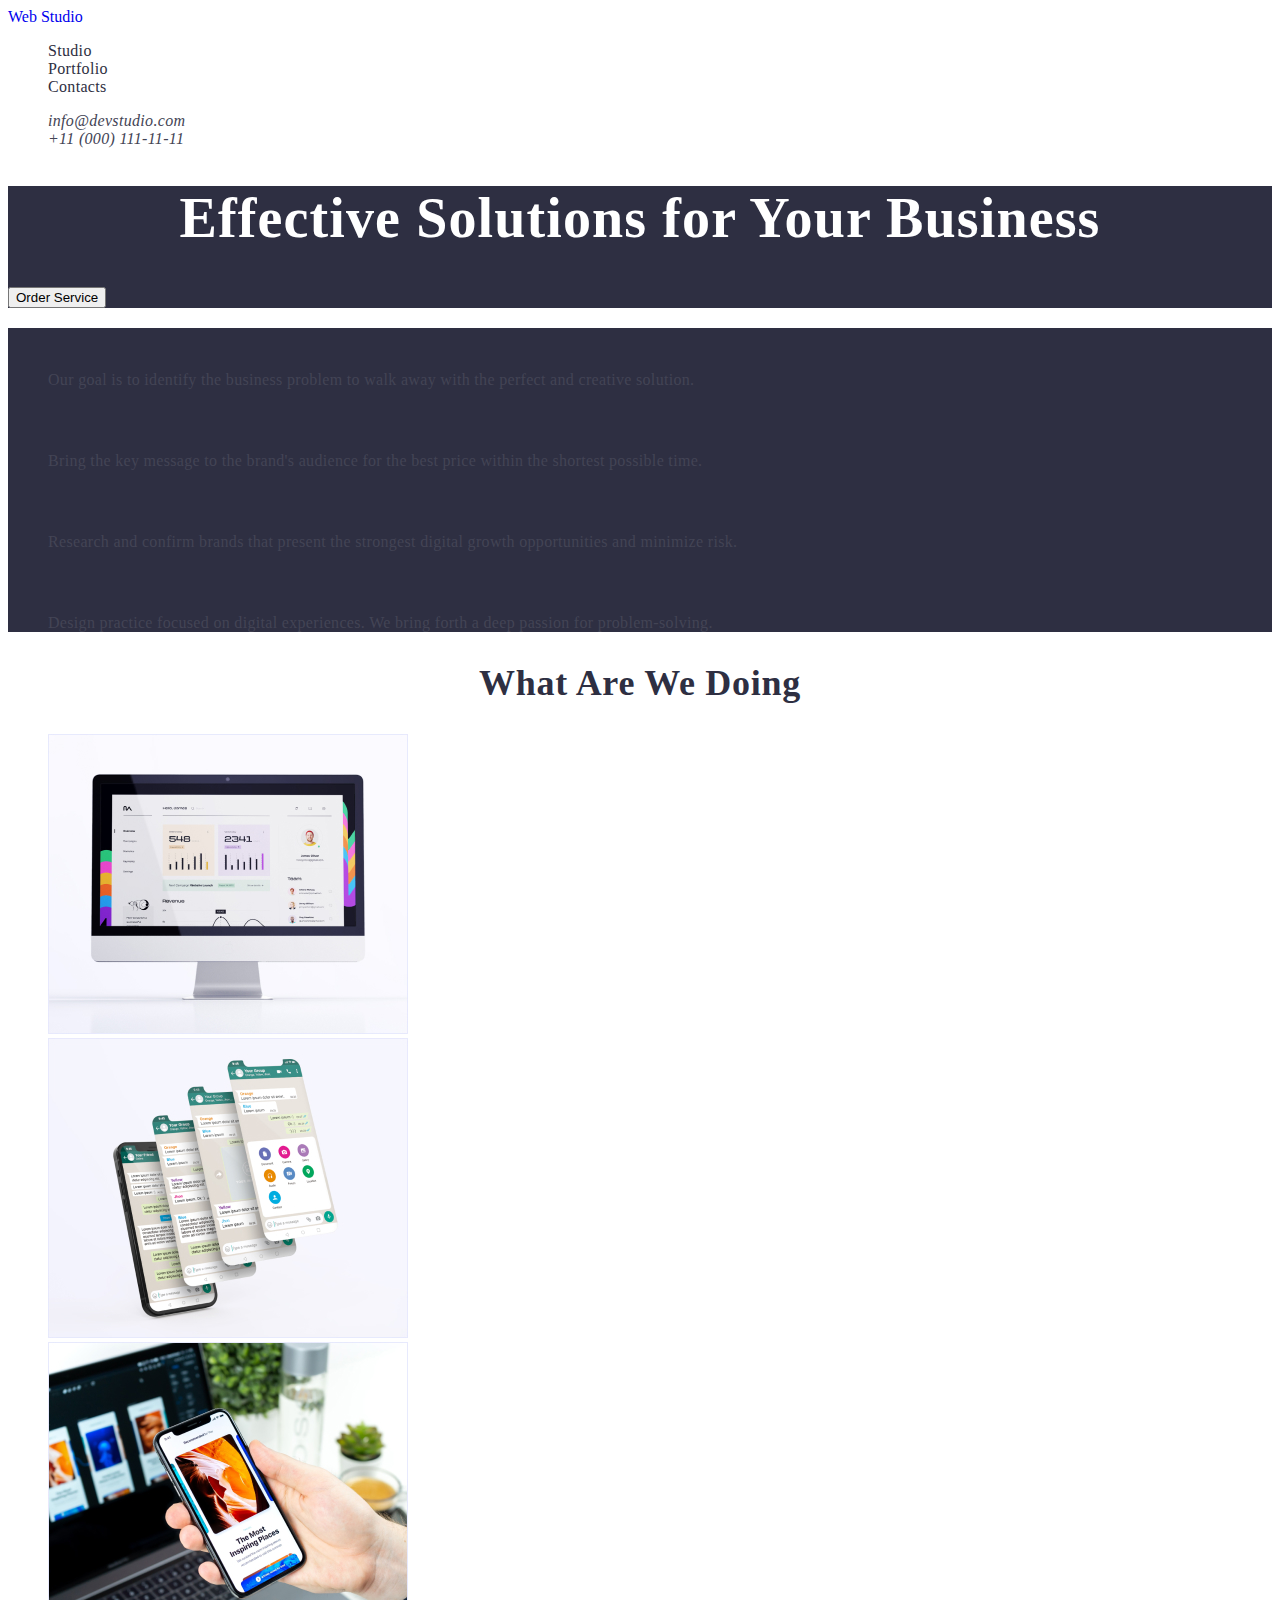
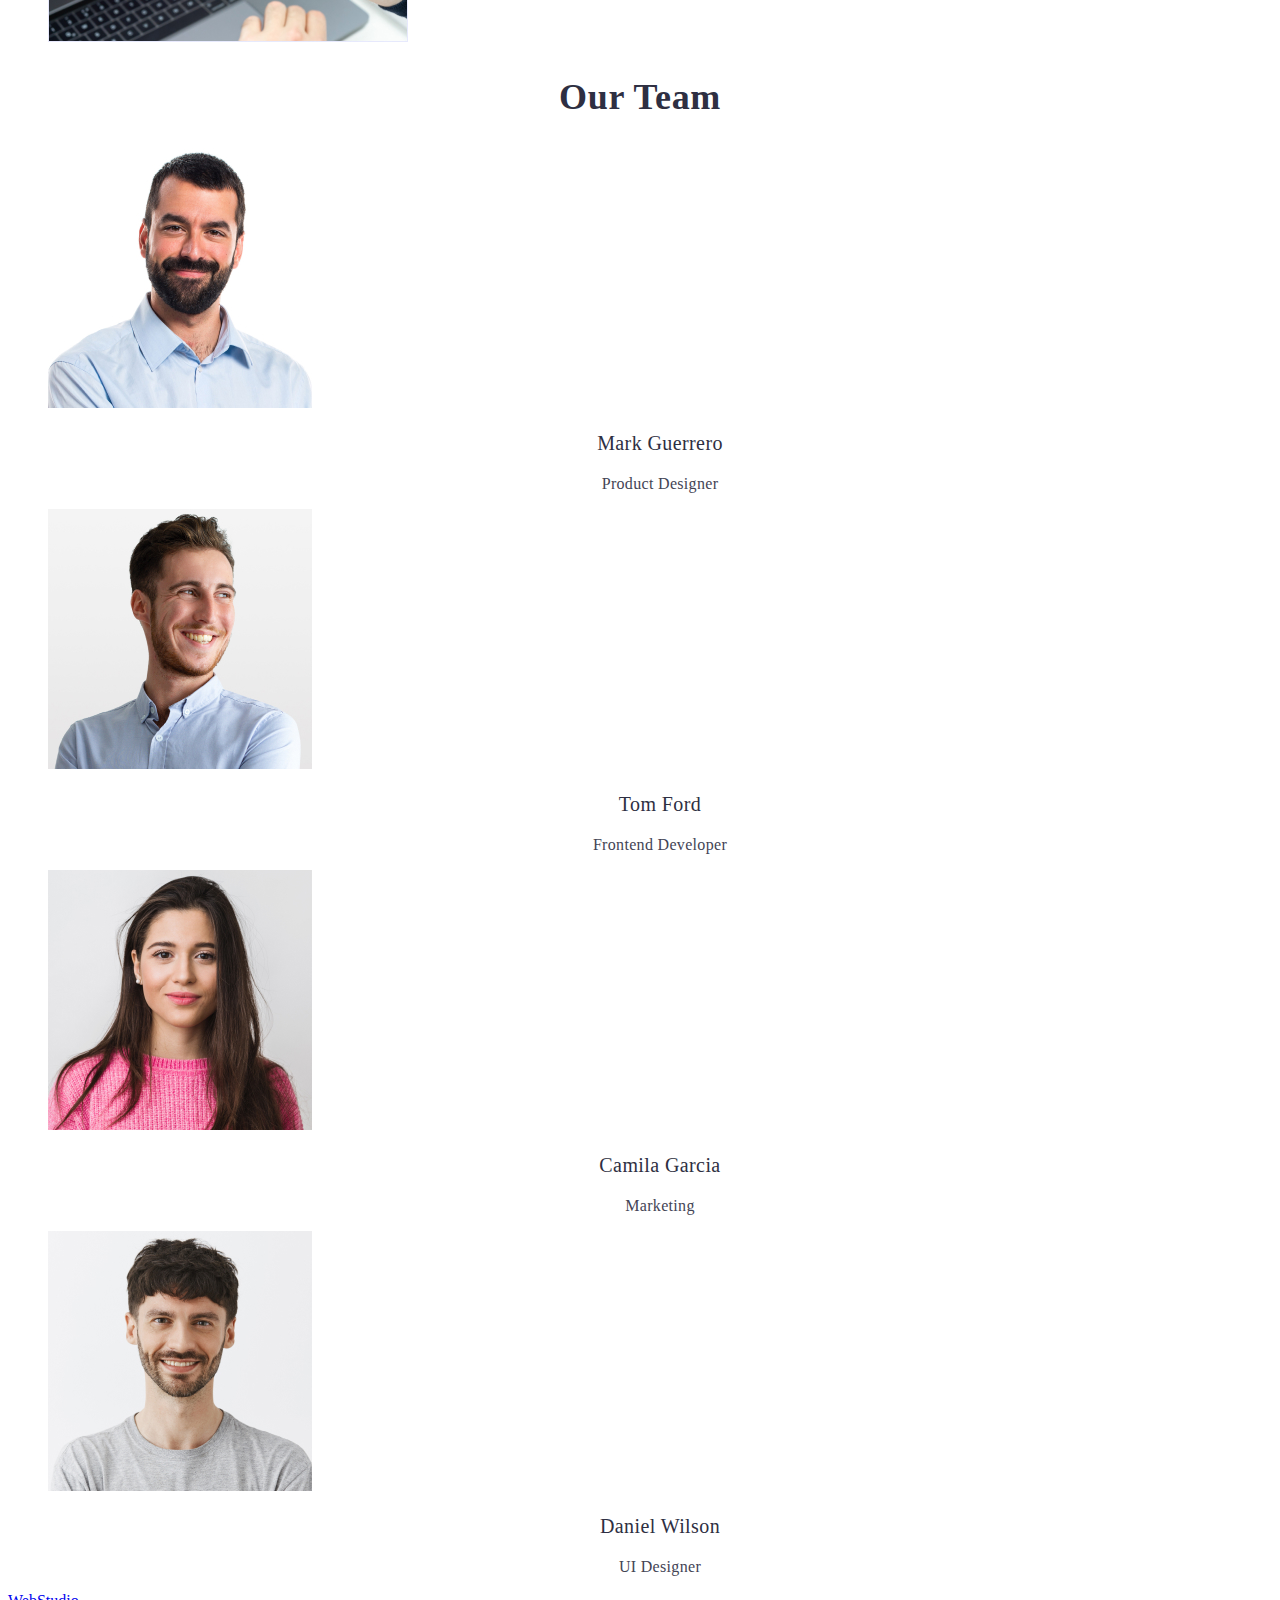
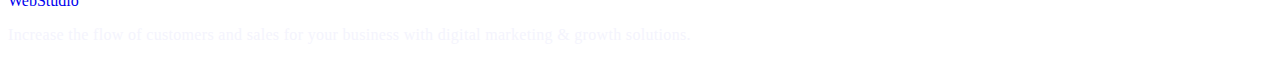
==== index.html @ c9876595 "добавив кнопку" ====
<!DOCTYPE html>
<html lang="en">
<head>
    <meta charset="UTF-8">
    <meta http-equiv="X-UA-Compatible" content="IE=edge">
    <meta name="viewport" content="width=device-width, initial-scale=1.0">
    <title> WebStudio </title>
    <link rel="preconnect" href="https://fonts.googleapis.com">
<link rel="preconnect" href="https://fonts.gstatic.com" crossorigin>
<link href="https://fonts.googleapis.com/css2?family=Roboto+Serif:wght@600&family=Roboto:ital,wght@0,400;0,500;0,700;1,900&display=swap" rel="stylesheet">
    <link rel="stylesheet" href="css/styles.css">
</head>
<body>
    <header>
      <nav class="menu"> 


        <a class="webStudio_logo link" href="./index.html"> Web <span class="webstudio-html-logo link">Studio</span></a>

        <ul class="list  ">
         
          <li class="item"><a class="item-menu link" href="">Studio</a></li>
          <li class="item"><a class="item-menu link" href="">Portfolio</a></li>
          <li class="item"><a class="item-menu link" href=" ">Contacts</a></li>
         </ul>

  </nav>
   <address class="user"><ul class="user-list list">
    <li class="user-item"><a class="user-img link" href="mailto:info@devstudio.com">info@devstudio.com</a></li>
    <li class="user-item"><a class="user-img link" href="tel:+110001111111">+11 (000) 111-11-11</a>
    </li>
   </ul></address>
        
    </header>
    <main>
       <!-- section 1 -->
       <section class="section">

      
            <h1 class="section-effective-for list">Effective Solutions for Your Business</h1>
         <button class="section-effective-order">Order Service</button>
         </section>
       
         <!-- section 2 -->
        <section class="Strategy-section"> 
          <h2 hidden>Strategy</h2>
      

              <ul class="Strategy list">
                <li class="Strategy-list"> 
                   <h3 class="Strategy-page">Strategy</h3>
                  <p class="paragraph-Strategy"> Our goal is to identify the business
                    problem to walk away with the perfect and creative solution. </p> 
                  </li>
                <li class="Strategy-list">
                  <h3 class="Strategy-page">Punctuality</h3>
                  <p class="paragraph-Strategy"> Bring the key message to the brand's audience
                    for the best price within the shortest possible time. </p>
                   </li>
                
                <li class="Strategy-list">
                  <h3 class="Strategy-page">Diligence</h3>
                  <p class="paragraph-Strategy"> Research and confirm brands that present 
                    the strongest digital growth opportunities and minimize risk.  </p>
                    </li>
                <li class="Strategy-list">
                  <h3 class="Strategy-page">Technologies</h3>
                <p class="paragraph-Strategy"> Design practice focused on digital experiences. 
                  We bring forth a deep passion for problem-solving. </p>
                  </li>
              </ul>
          
      </section>
              <!-- section 3 -->
              <section class="section-devices"> 
              
                <h2 class="beginning-devices">What are we doing</h2>
             
            <ul class=" list">

              <li><img  src="./images/pfo1.jpg" alt="devices" width="360" height="300" ></li>
              <li> <img  src="./images/pfo2.jpg"    alt="devices" width="360" height="300"></li>
              <li> <img  src="./images/pfo3.jpg" alt="devices"  width="360" height="300"></li>
          
            </ul>
          </section>
          <!-- section 4 -->
      <section class="section-Team">
    
        <h2 class="Team-photo">Our Team</h2>

        <ul class=" list">
          <li><img  src="./images/tim1.jpg" alt=" time1 "  width="264" height="260">
            <h3 class="name-team">Mark Guerrero</h3>
            <p class="positions">Product Designer</p></li>
      
     
    
          <li><img  src="./images/tim2.jpg" alt=" time2 "   width="264" height="260"> 
            <h3 class="name-team">Tom Ford</h3>
            <p class="positions">Frontend Developer</p>
          </li>
      
      
       
        
    
          <li><img src="./images/tim3.jpg" alt="tim3" width="264" height="260">
            <h3 class="name-team">Camila Garcia </h3>
          <p class="positions">Marketing</p></li>

    
          <li><img src="./images/tim4.jpg" alt="tim4" width="264" height="260">
            <h3 class="name-team">Daniel Wilson</h3>
          <p class="positions">UI Designer</p></li>
         
        </ul>
      </section> 
    </main>
    <footer class="footer">
      <a class=" link" href="./index.html"> WebStudio</a>
       <p class="footer-Increase">Increase the flow of customers and
         sales for your business with digital marketing & growth solutions.</p>

    </footer>
</body>
</html>
---- css/styles.css ----
body{
    font-family: "Roboto" sans-serif
}



.webStudio_logo:hover sans-serif{
    font-weight: 800;
    font-size: 18px;
    line-height: 1,17px;
    display: flex;
    align-items: center;
    letter-spacing: 0.03em;
    text-transform: uppercase;
    color: #4D5AE5;}
   



.webstudio-html-logo sans-serif{
    font-weight: 800;
font-size: 18px;
line-height: 1,17px;
display: flex;
align-items: center;
letter-spacing: 0.03em;
text-transform: uppercase;
color: #2E2F42;
}



.item-menu {
font-weight: 500;
 
    font-size: 16px;
    line-height: 1,5px;
    letter-spacing: 0.02em;
    
    color: #2E2F42;}
 
.list{
    list-style: none;
}

.link{
   text-decoration: none; 
}
.section{
background-color: #2E2F42
;
}

.user-img{
    font-weight: 400;
    font-size: 16px;
    line-height: 1,5px;
    
    letter-spacing: 0.02em;
    color: #434455;
}

.section-effective-for{
    font-weight: 700;
    font-size: 56px;
    line-height: 1,07px;

    text-align: center;
    letter-spacing: 0.02em;
    color:  #FFFFFF;;}


.section-effective-order sans-serif{
    font-weight: 500;
font-size: 16px;
line-height: 1,5px;
display: flex;
align-items: center;
letter-spacing: 0.04em;
color: #ffffff;
}



.Strategy-page{ 
    font-weight: 500;
font-size: 20px;
line-height: 1,2px;
letter-spacing: 0.02em;
color: #2E2F42;

}


.Strategy-section{
    background-color:#2e2f42

}



.paragraph-Strategy{
    t-weight: 400;
font-size: 16px;
line-height: 1,5px;
letter-spacing: 0.02em;
color: #434455;
}


.beginning-devices{
    font-weight: 700;
font-size: 36px;
line-height: 1,11px;
text-align: center;
letter-spacing: 0.02em;
text-transform: capitalize;
color: #2E2F42;
}

.Team-photo{
    font-weight: 700;
font-size: 36px;
line-height: 1,11px;

text-align: center;
letter-spacing: 0.02em;
text-transform: capitalize;
color: #2E2F42;
} 


.name-team{
font-weight: 500;
font-size: 20px;
line-height: 1,2px;
text-align: center;
letter-spacing: 0.02em;
color: #2E2F42;
}

.positions{
    font-weight: 400;
font-size: 16px;
line-height: 1,5px;
text-align: center;
letter-spacing: 0.02em;
color: #434455;
}

.footer-Increase{
    font-weight: 400;
font-size: 16px;
line-height: 1,5px;
letter-spacing: 0.02em;
color: #F4F4FD;
}
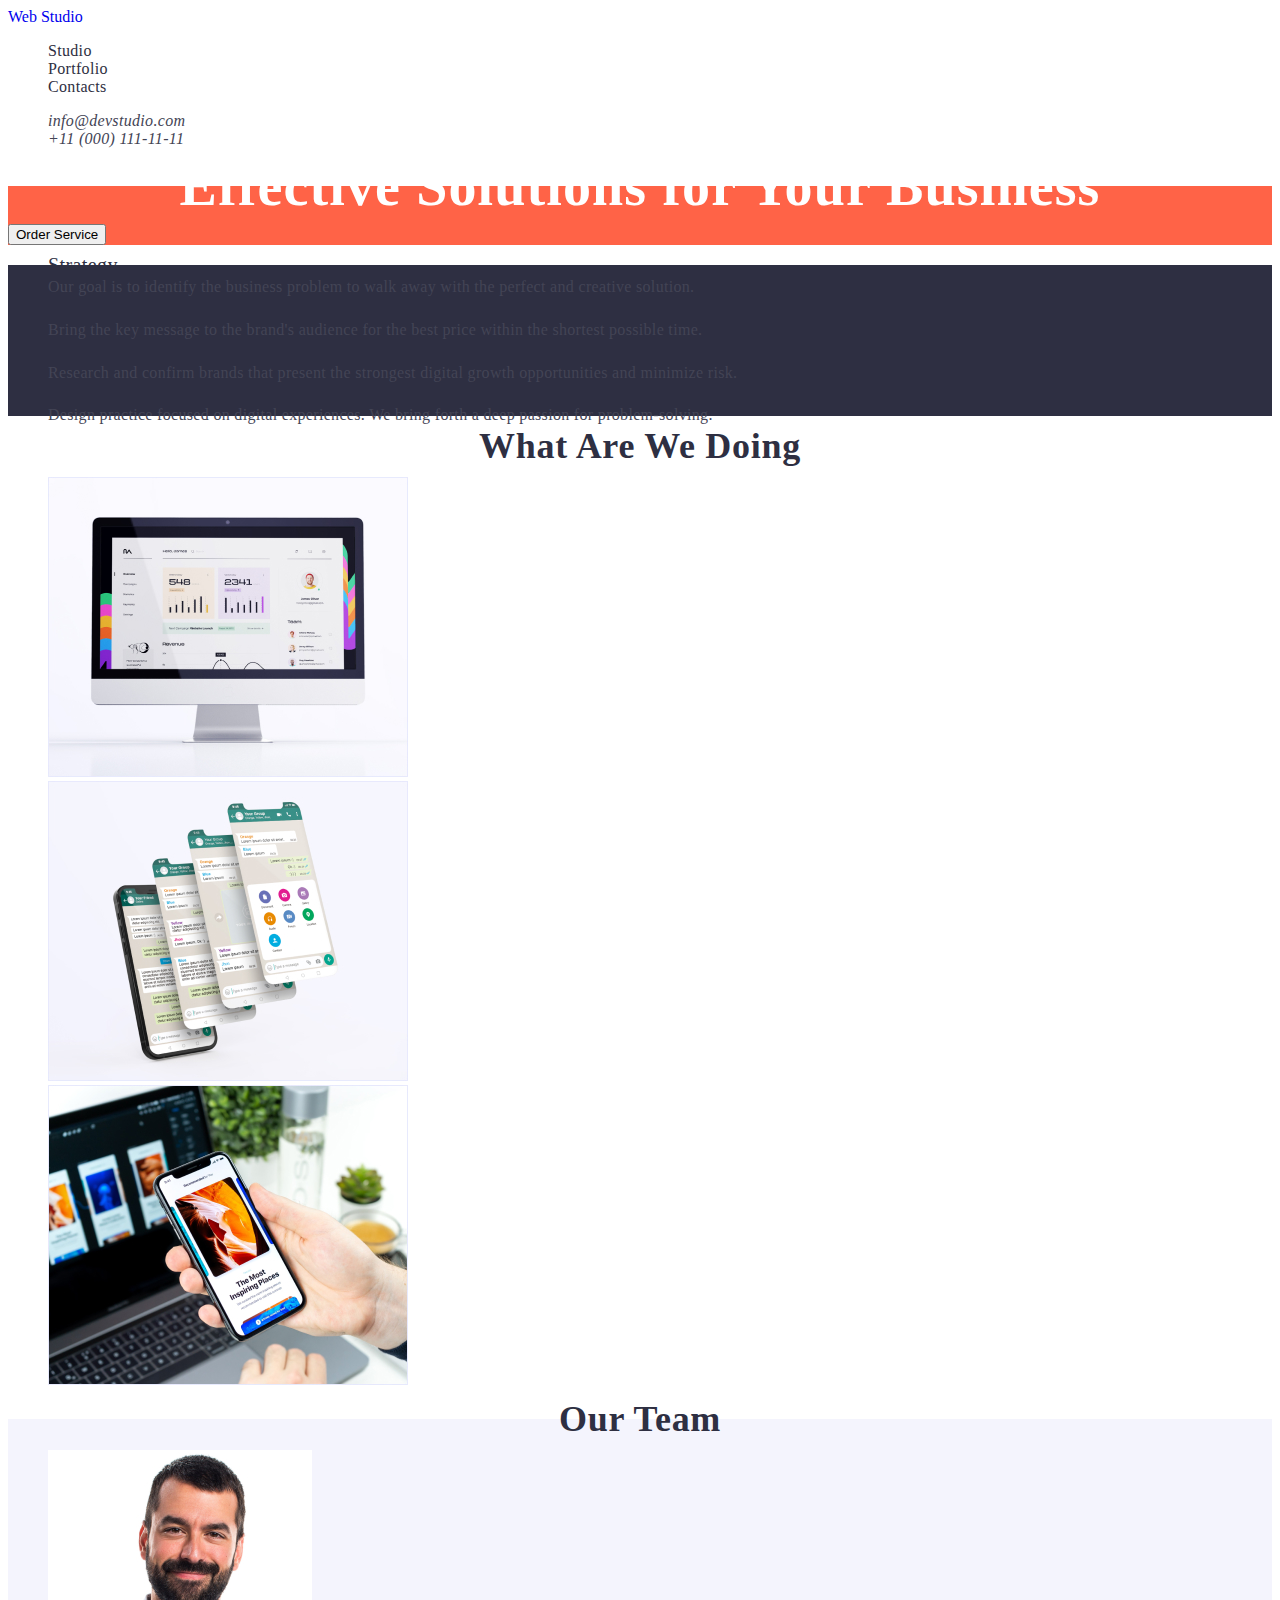
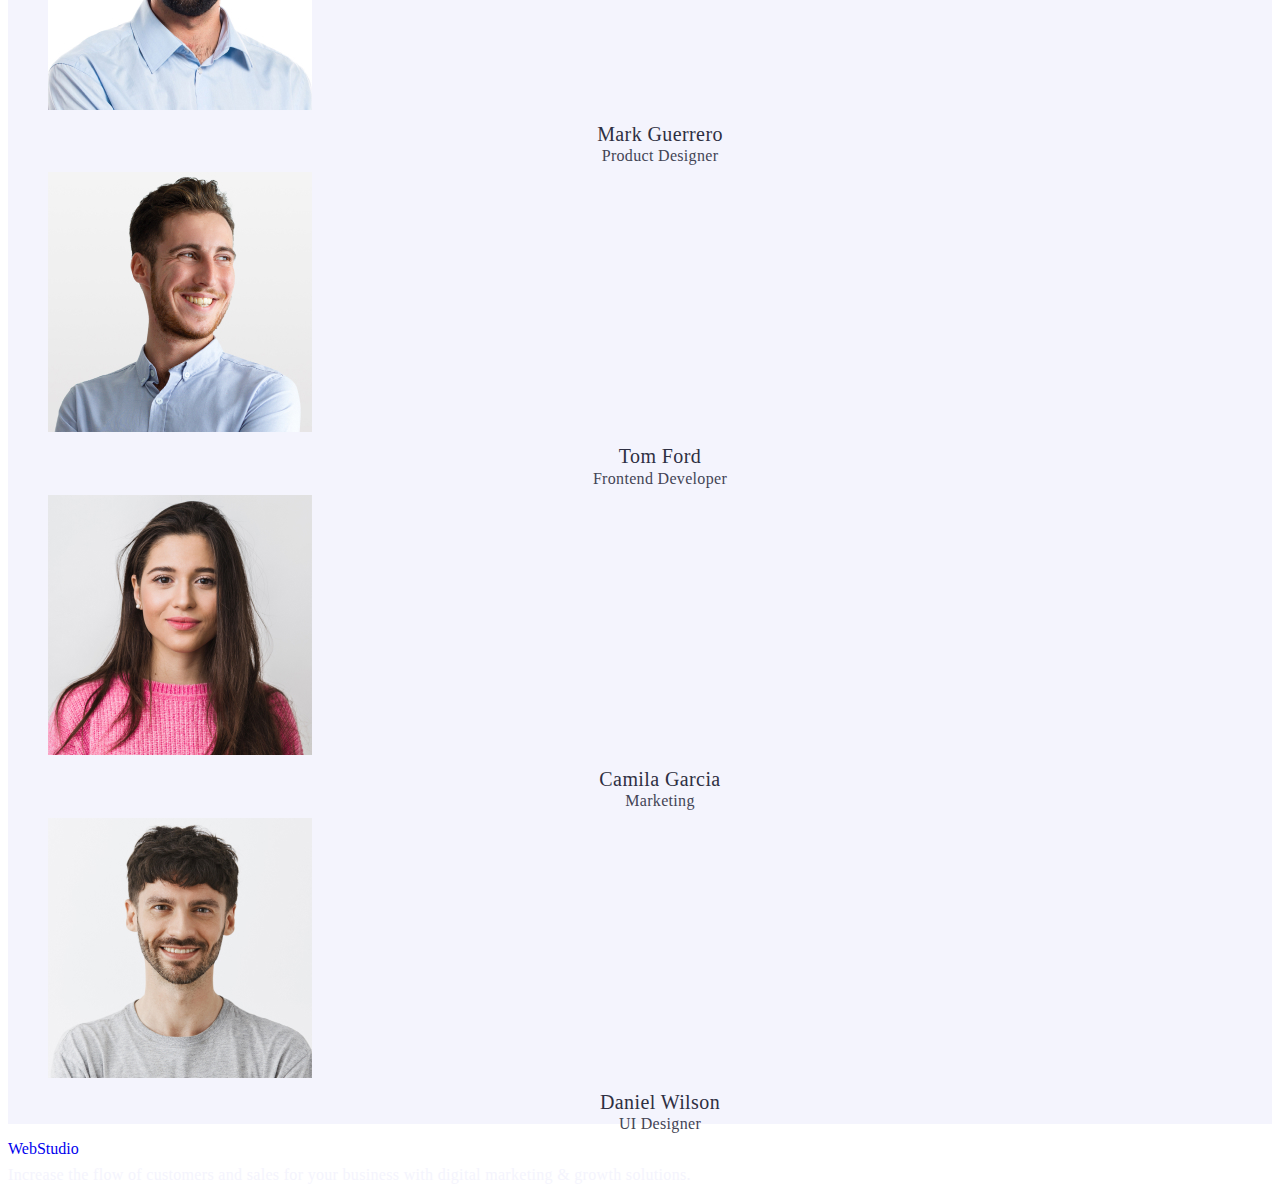
==== commit 2c52c85c: "css+розмітка" ====
--- a/index.html
+++ b/index.html
@@ -85,7 +85,7 @@
             </ul>
           </section>
           <!-- section 4 -->
-      <section class="section-Team">
+      <section class="section-team-our">
     
         <h2 class="Team-photo">Our Team</h2>
 
--- a/css/styles.css
+++ b/css/styles.css
@@ -8,7 +8,7 @@
 .webStudio_logo:hover sans-serif{
     font-weight: 800;
     font-size: 18px;
-    line-height: 1,17px;
+    line-height: 1.17px;
     display: flex;
     align-items: center;
     letter-spacing: 0.03em;
@@ -21,7 +21,7 @@
 .webstudio-html-logo sans-serif{
     font-weight: 800;
 font-size: 18px;
-line-height: 1,17px;
+line-height: 1.17px;
 display: flex;
 align-items: center;
 letter-spacing: 0.03em;
@@ -48,14 +48,14 @@
    text-decoration: none; 
 }
 .section{
-background-color: #2E2F42
+background-color: tomato
 ;
 }
 
 .user-img{
     font-weight: 400;
     font-size: 16px;
-    line-height: 1,5px;
+    line-height: 1.5px;
     
     letter-spacing: 0.02em;
     color: #434455;
@@ -64,7 +64,7 @@
 .section-effective-for{
     font-weight: 700;
     font-size: 56px;
-    line-height: 1,07px;
+    line-height:1.07px;
 
     text-align: center;
     letter-spacing: 0.02em;
@@ -74,7 +74,7 @@
 .section-effective-order sans-serif{
     font-weight: 500;
 font-size: 16px;
-line-height: 1,5px;
+line-height: 1.5px;
 display: flex;
 align-items: center;
 letter-spacing: 0.04em;
@@ -86,7 +86,7 @@
 .Strategy-page{ 
     font-weight: 500;
 font-size: 20px;
-line-height: 1,2px;
+line-height: 1.2px;
 letter-spacing: 0.02em;
 color: #2E2F42;
 
@@ -103,7 +103,7 @@
 .paragraph-Strategy{
     t-weight: 400;
 font-size: 16px;
-line-height: 1,5px;
+line-height: 1.5px;
 letter-spacing: 0.02em;
 color: #434455;
 }
@@ -112,7 +112,7 @@
 .beginning-devices{
     font-weight: 700;
 font-size: 36px;
-line-height: 1,11px;
+line-height: 1.11px;
 text-align: center;
 letter-spacing: 0.02em;
 text-transform: capitalize;
@@ -122,7 +122,7 @@
 .Team-photo{
     font-weight: 700;
 font-size: 36px;
-line-height: 1,11px;
+line-height: 1.11px;
 
 text-align: center;
 letter-spacing: 0.02em;
@@ -131,10 +131,16 @@
 } 
 
 
+
+.section-team-our{
+    background-color: #F4F4FD
+
+}
+
 .name-team{
 font-weight: 500;
 font-size: 20px;
-line-height: 1,2px;
+line-height: 1.2px;
 text-align: center;
 letter-spacing: 0.02em;
 color: #2E2F42;
@@ -143,7 +149,7 @@
 .positions{
     font-weight: 400;
 font-size: 16px;
-line-height: 1,5px;
+line-height: 1.5px;
 text-align: center;
 letter-spacing: 0.02em;
 color: #434455;
@@ -152,7 +158,7 @@
 .footer-Increase{
     font-weight: 400;
 font-size: 16px;
-line-height: 1,5px;
+line-height: 1.5px;
 letter-spacing: 0.02em;
 color: #F4F4FD;
 }
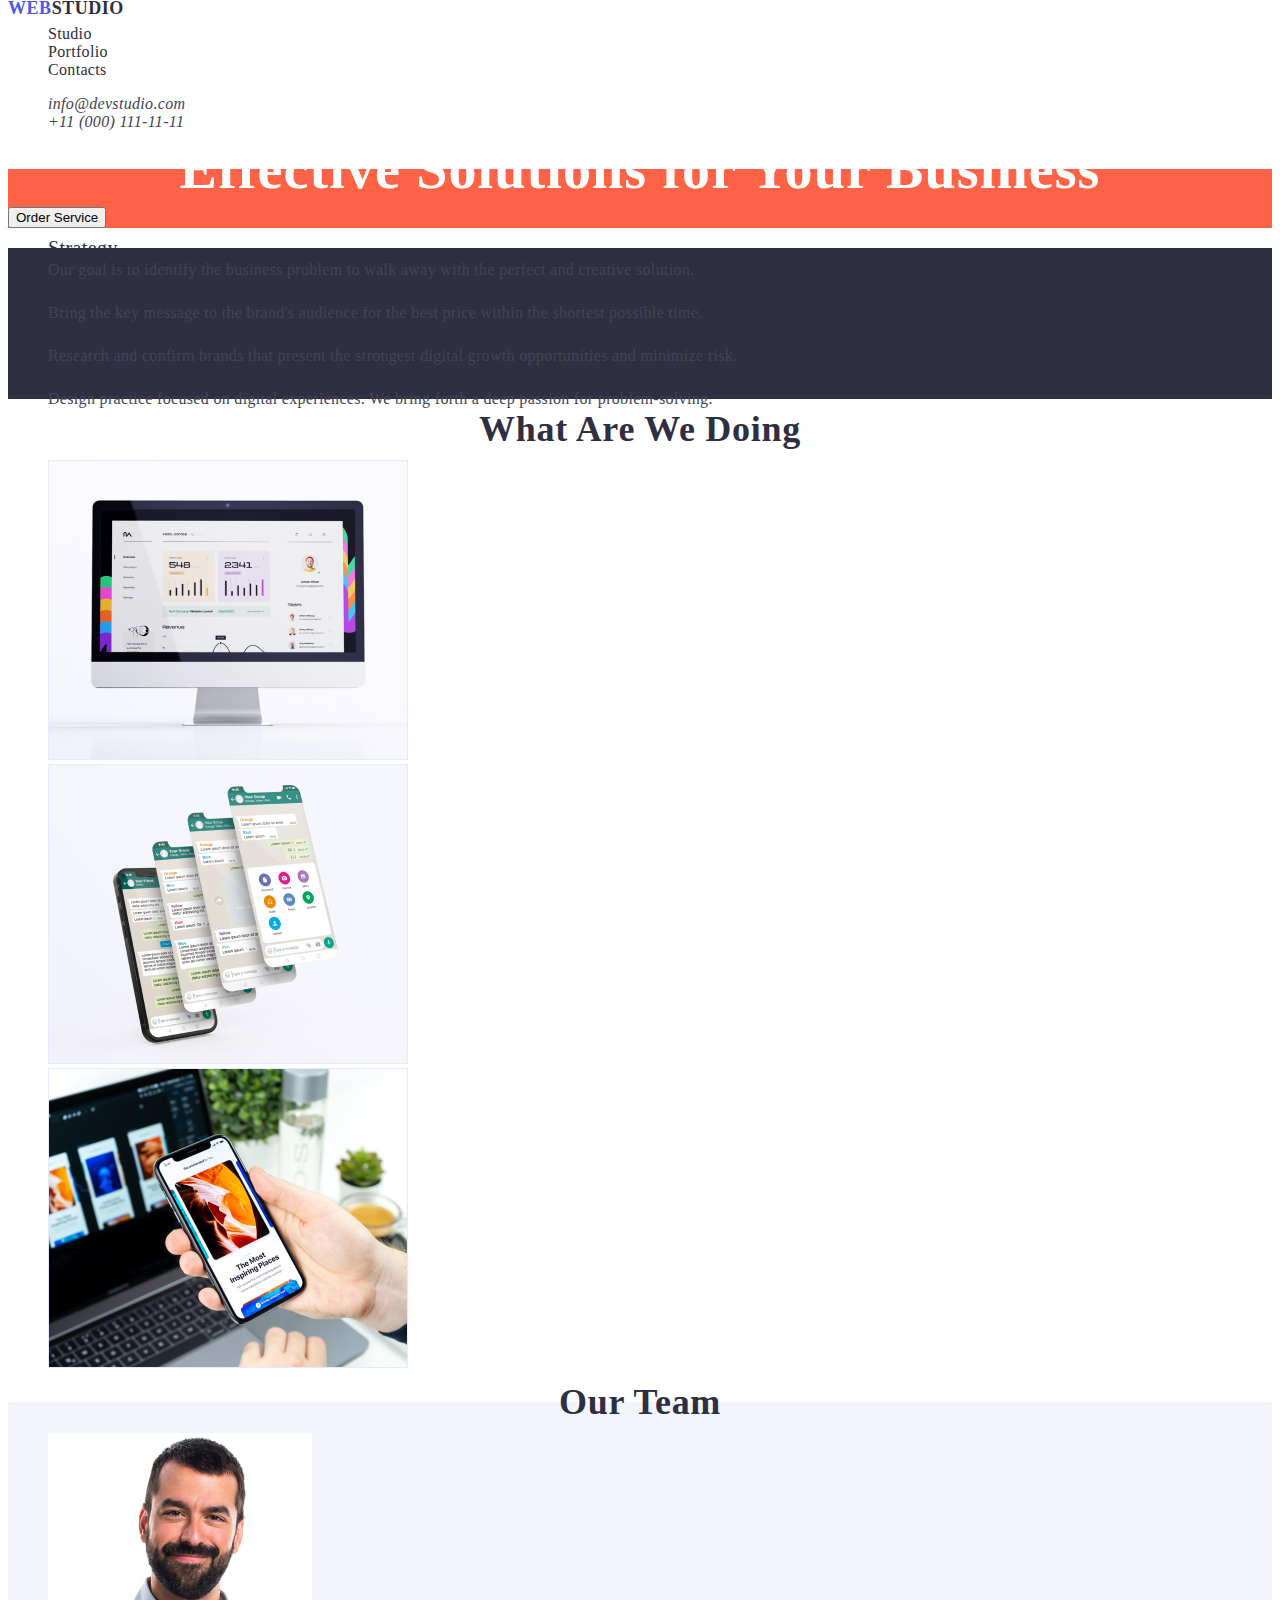
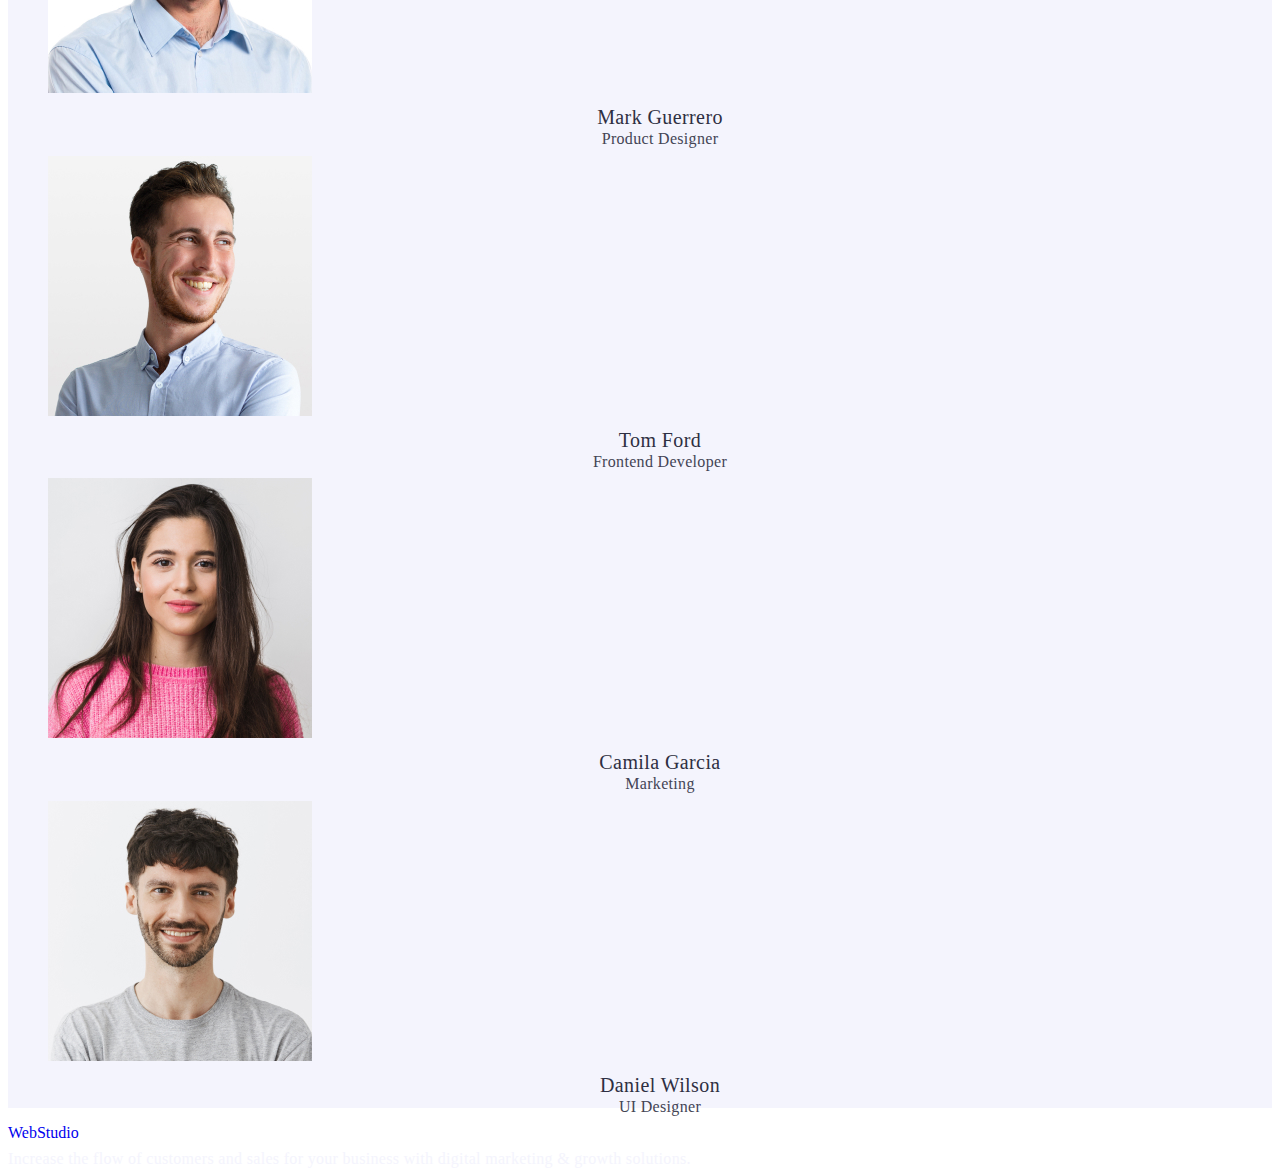
==== commit fffc7ef0: "зьіна логотипу" ====
--- a/index.html
+++ b/index.html
@@ -12,10 +12,10 @@
 </head>
 <body>
     <header>
-      <nav class="menu"> 
+      <nav class="menu-navigation-web"> 
 
 
-        <a class="webStudio_logo link" href="./index.html"> Web <span class="webstudio-html-logo link">Studio</span></a>
+        <a class="webStudio_logo link" href="./index.html"> Web<span class="webstudio-html-logo link">Studio</span></a>
 
         <ul class="list  ">
          
--- a/css/styles.css
+++ b/css/styles.css
@@ -5,7 +5,7 @@
 
 
 
-.webStudio_logo:hover sans-serif{
+.webStudio_logo{
     font-weight: 800;
     font-size: 18px;
     line-height: 1.17px;
@@ -18,7 +18,7 @@
 
 
 
-.webstudio-html-logo sans-serif{
+.webstudio-html-logo{
     font-weight: 800;
 font-size: 18px;
 line-height: 1.17px;
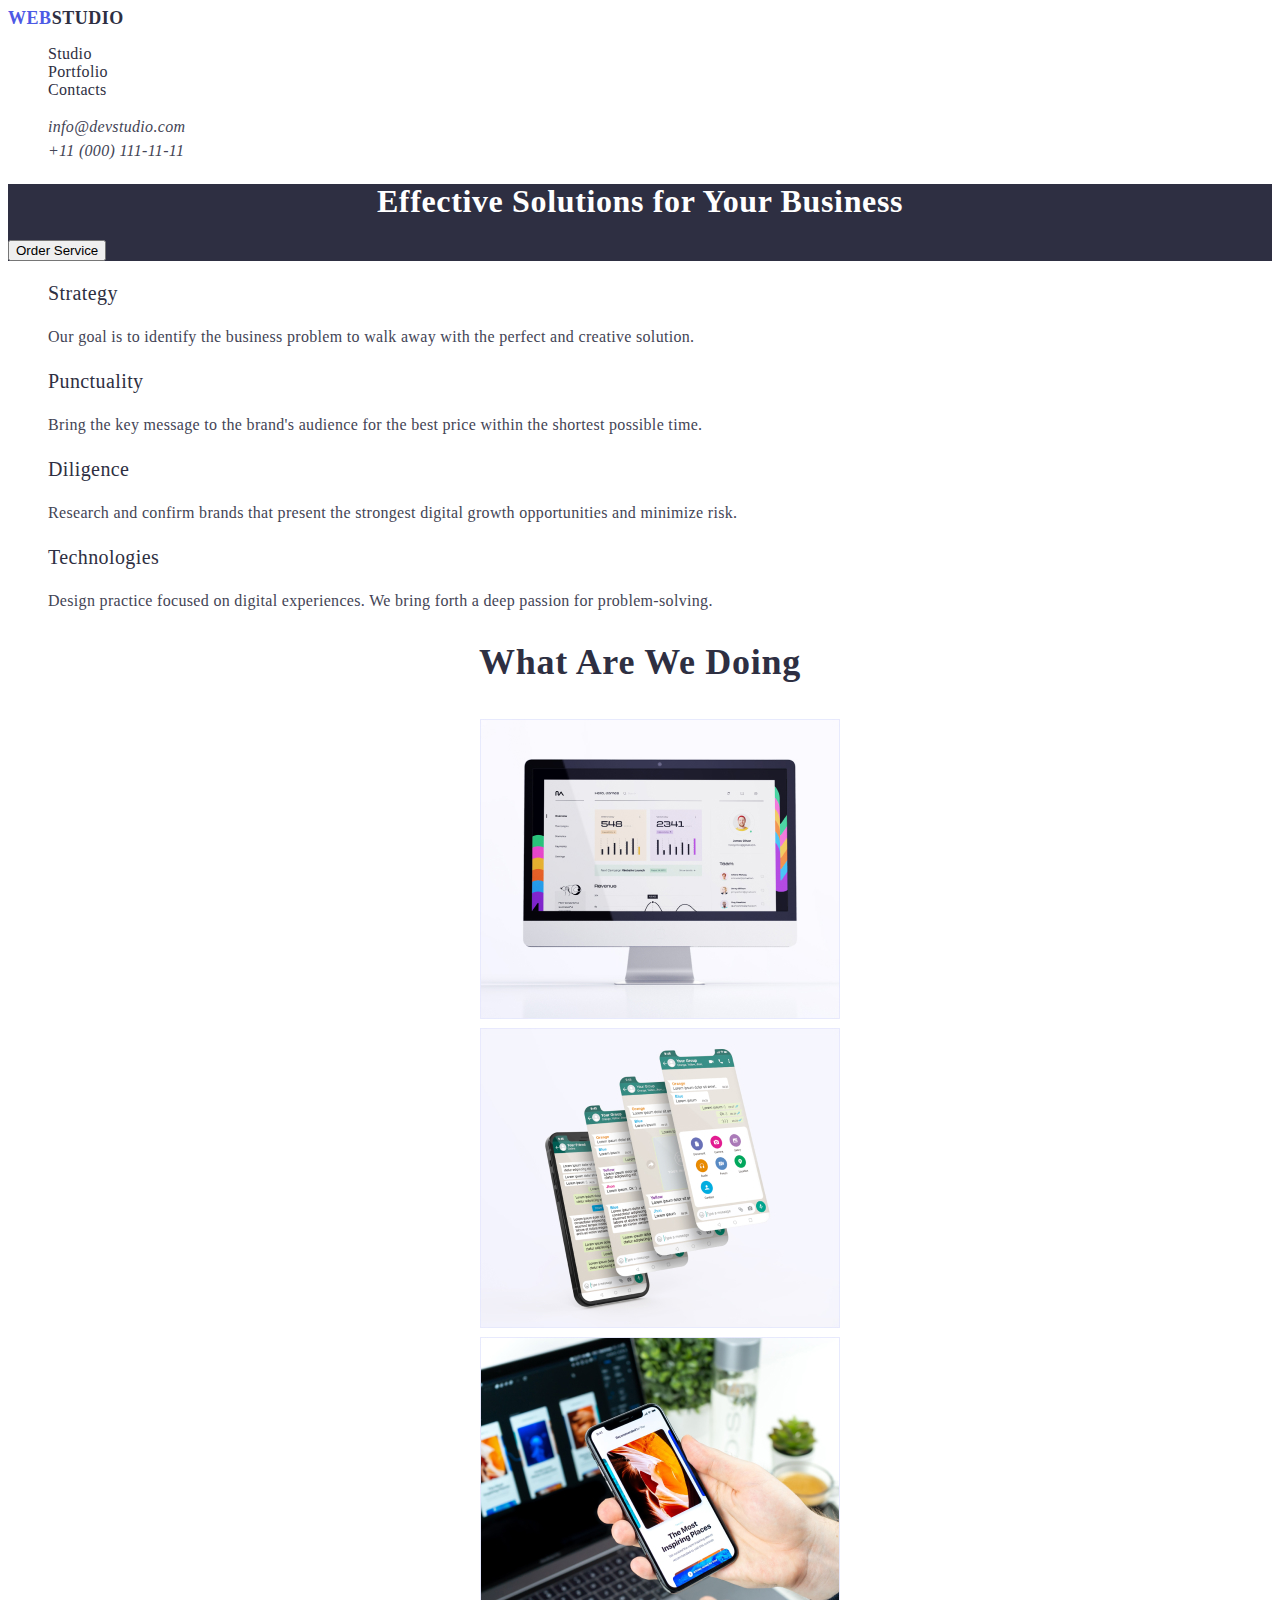
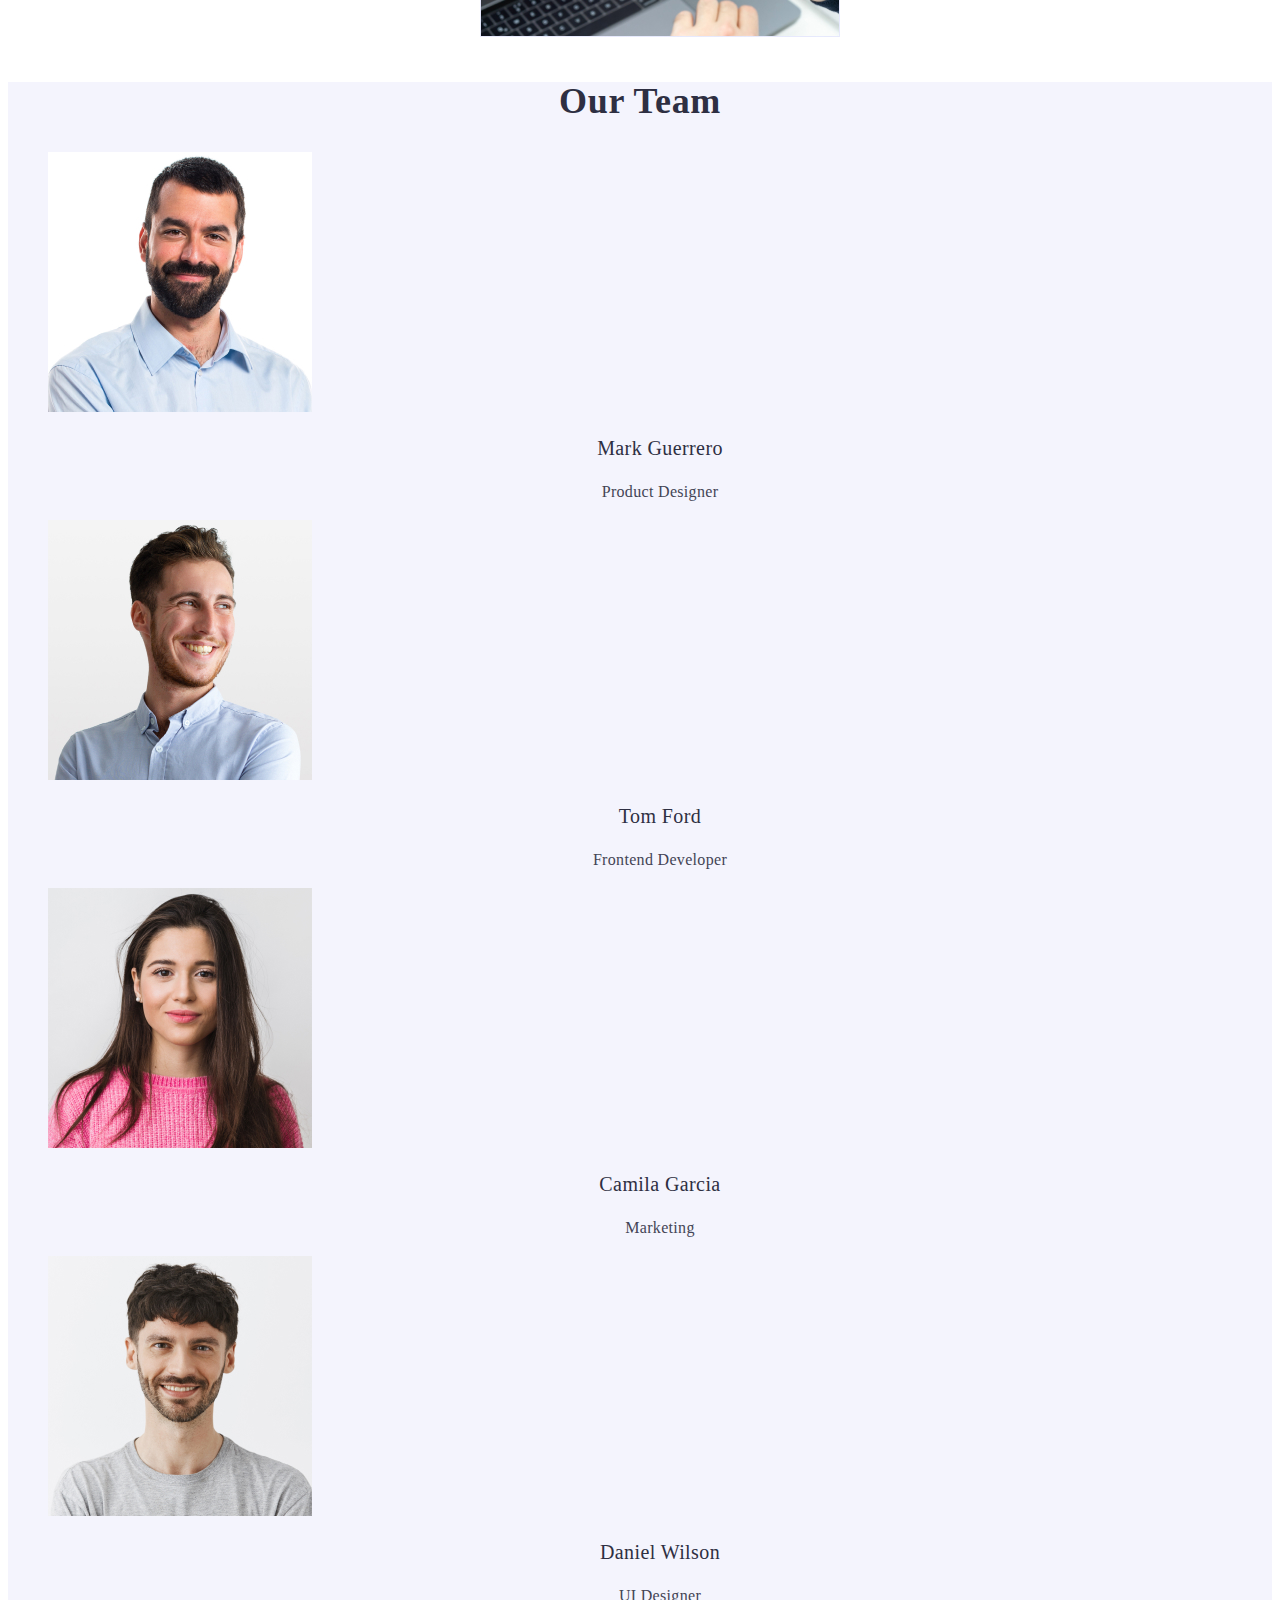
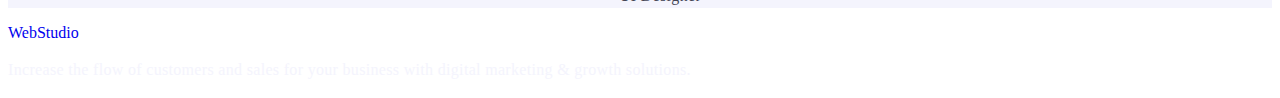
==== commit 3e842392: "зміни" ====
--- a/index.html
+++ b/index.html
@@ -20,7 +20,7 @@
         <ul class="list  ">
          
           <li class="item"><a class="item-menu link" href="">Studio</a></li>
-          <li class="item"><a class="item-menu link" href="">Portfolio</a></li>
+          <li class="item"><a class="item-menu link" href="portfolio.html/index.html">Portfolio</a></li>
           <li class="item"><a class="item-menu link" href=" ">Contacts</a></li>
          </ul>
 
@@ -42,7 +42,7 @@
          </section>
        
          <!-- section 2 -->
-        <section class="Strategy-section"> 
+        <section class="strategy-section"> 
           <h2 hidden>Strategy</h2>
       
 
@@ -72,7 +72,7 @@
           
       </section>
               <!-- section 3 -->
-              <section class="section-devices"> 
+              <section class="section-devices-tims"> 
               
                 <h2 class="beginning-devices">What are we doing</h2>
              
@@ -87,7 +87,7 @@
           <!-- section 4 -->
       <section class="section-team-our">
     
-        <h2 class="Team-photo">Our Team</h2>
+        <h2 class="section-devices-tims">Our Team</h2>
 
         <ul class=" list">
           <li><img  src="./images/tim1.jpg" alt=" time1 "  width="264" height="260">
--- a/css/styles.css
+++ b/css/styles.css
@@ -8,7 +8,7 @@
 .webStudio_logo{
     font-weight: 800;
     font-size: 18px;
-    line-height: 1.17px;
+    line-height: 1.17;
     display: flex;
     align-items: center;
     letter-spacing: 0.03em;
@@ -21,7 +21,7 @@
 .webstudio-html-logo{
     font-weight: 800;
 font-size: 18px;
-line-height: 1.17px;
+line-height: 1.17;
 display: flex;
 align-items: center;
 letter-spacing: 0.03em;
@@ -35,7 +35,7 @@
 font-weight: 500;
  
     font-size: 16px;
-    line-height: 1,5px;
+    line-height: 1,5;
     letter-spacing: 0.02em;
     
     color: #2E2F42;}
@@ -48,14 +48,14 @@
    text-decoration: none; 
 }
 .section{
-background-color: tomato
+background-color: #2e2f42
 ;
 }
 
 .user-img{
     font-weight: 400;
     font-size: 16px;
-    line-height: 1.5px;
+    line-height: 1.5;
     
     letter-spacing: 0.02em;
     color: #434455;
@@ -63,8 +63,8 @@
 
 .section-effective-for{
     font-weight: 700;
-    font-size: 56px;
-    line-height:1.07px;
+    font-size: 1.07;
+    line-height:1.07;
 
     text-align: center;
     letter-spacing: 0.02em;
@@ -74,7 +74,7 @@
 .section-effective-order sans-serif{
     font-weight: 500;
 font-size: 16px;
-line-height: 1.5px;
+line-height: 1.5;
 display: flex;
 align-items: center;
 letter-spacing: 0.04em;
@@ -86,7 +86,7 @@
 .Strategy-page{ 
     font-weight: 500;
 font-size: 20px;
-line-height: 1.2px;
+line-height: 1.2;
 letter-spacing: 0.02em;
 color: #2E2F42;
 
@@ -99,11 +99,21 @@
 }
 
 
+.section-devices-tims{
+    font-weight: 700;
+font-size: 36px;
+line-height: 1.11;
+text-align: center;
+letter-spacing: 0.02em;
+text-transform: capitalize;
+color: #2E2F42;
+}
+
 
 .paragraph-Strategy{
     t-weight: 400;
 font-size: 16px;
-line-height: 1.5px;
+line-height: 1.5;
 letter-spacing: 0.02em;
 color: #434455;
 }
@@ -112,7 +122,7 @@
 .beginning-devices{
     font-weight: 700;
 font-size: 36px;
-line-height: 1.11px;
+line-height: 1.11;
 text-align: center;
 letter-spacing: 0.02em;
 text-transform: capitalize;
@@ -122,13 +132,17 @@
 .Team-photo{
     font-weight: 700;
 font-size: 36px;
-line-height: 1.11px;
+line-height: 1.11;
 
 text-align: center;
 letter-spacing: 0.02em;
 text-transform: capitalize;
 color: #2E2F42;
 } 
+
+
+
+
 
 
 
@@ -140,7 +154,7 @@
 .name-team{
 font-weight: 500;
 font-size: 20px;
-line-height: 1.2px;
+line-height: 1.2;
 text-align: center;
 letter-spacing: 0.02em;
 color: #2E2F42;
@@ -149,7 +163,7 @@
 .positions{
     font-weight: 400;
 font-size: 16px;
-line-height: 1.5px;
+line-height: 1.5;
 text-align: center;
 letter-spacing: 0.02em;
 color: #434455;
@@ -158,7 +172,7 @@
 .footer-Increase{
     font-weight: 400;
 font-size: 16px;
-line-height: 1.5px;
+line-height: 1.5;
 letter-spacing: 0.02em;
 color: #F4F4FD;
 }
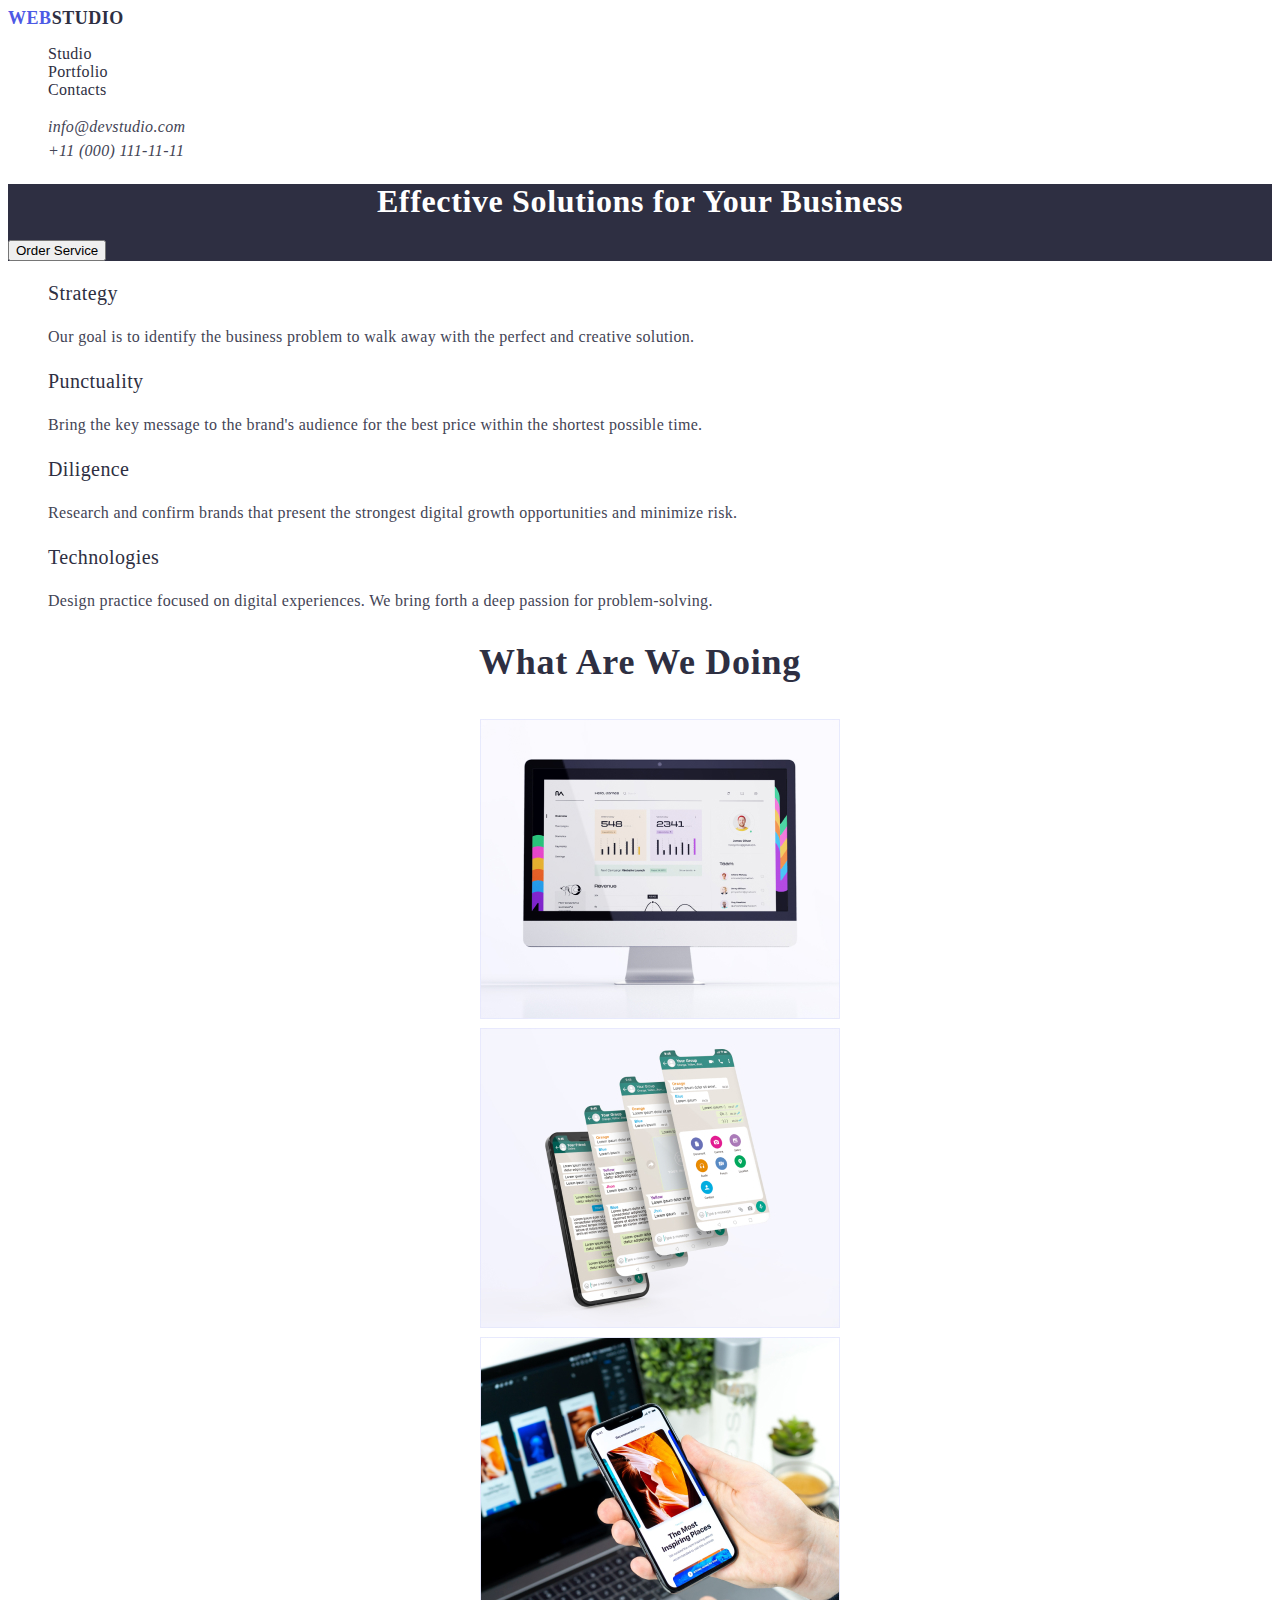
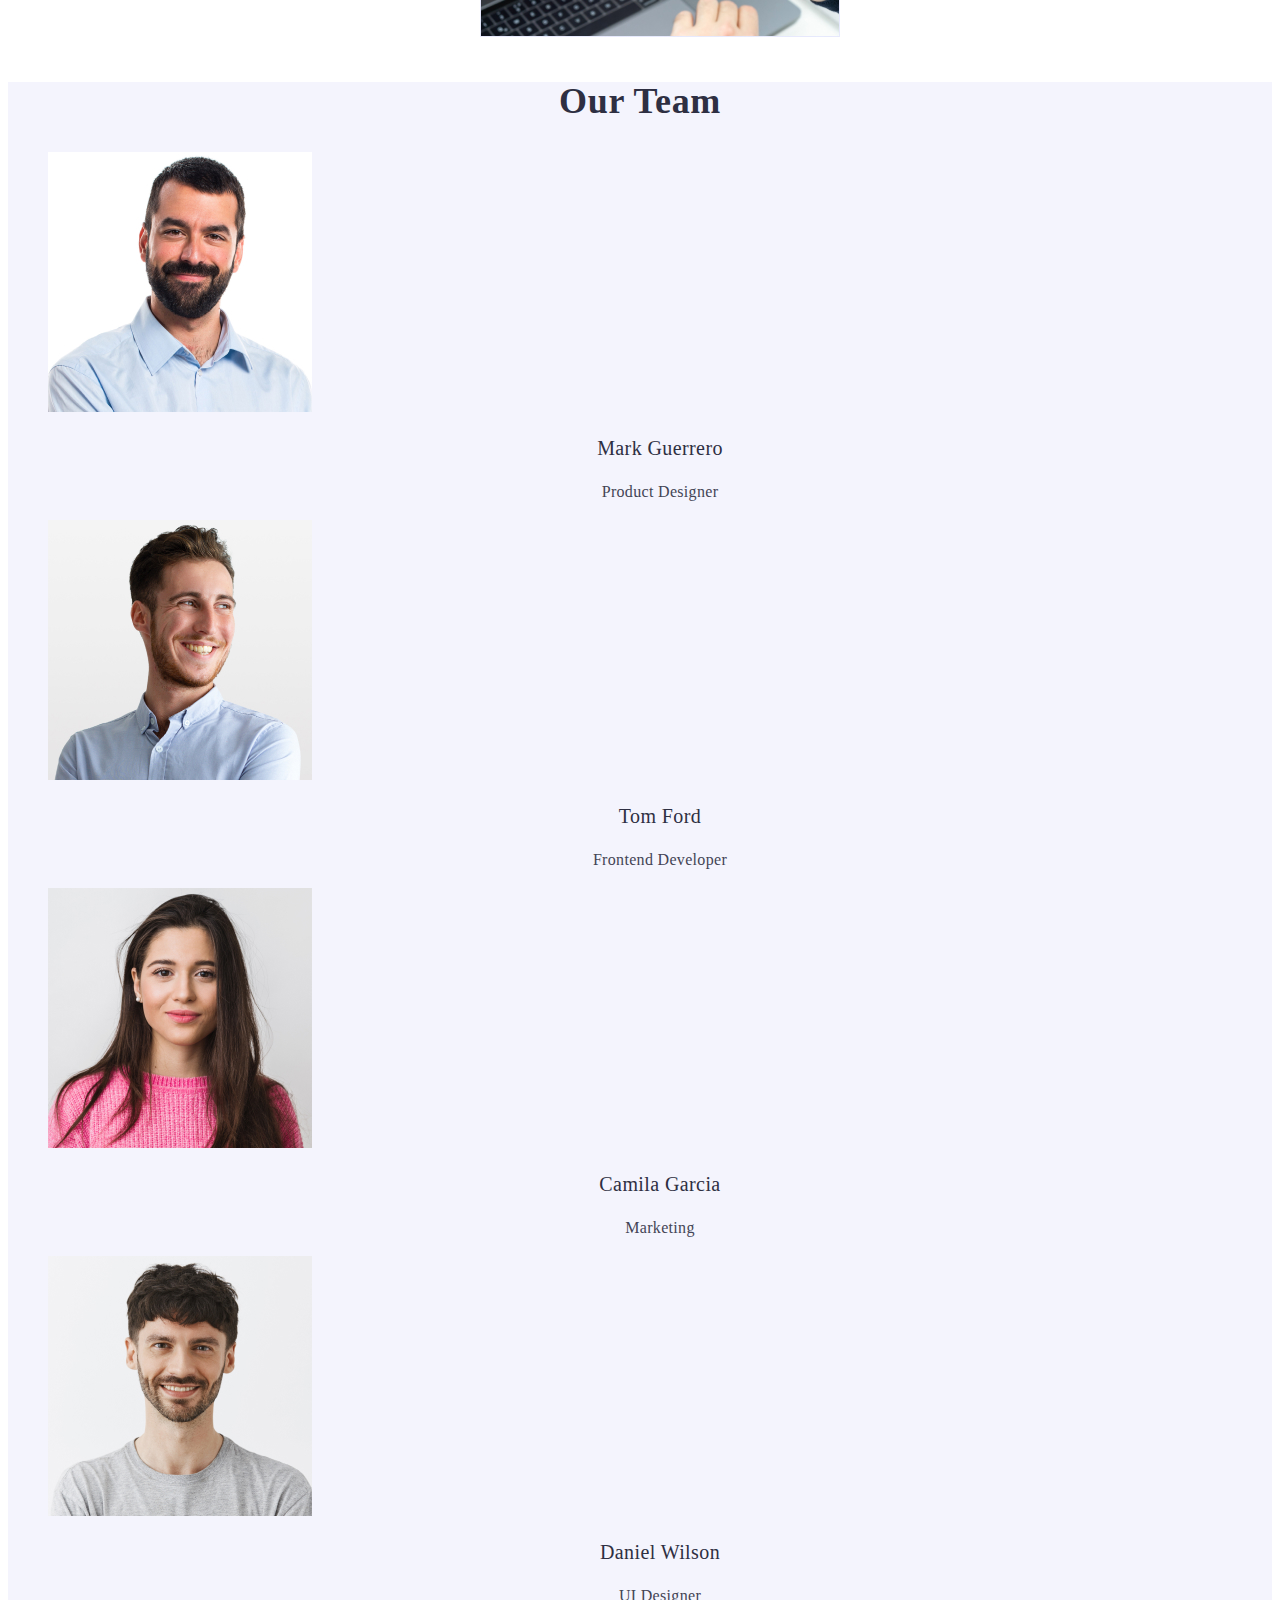
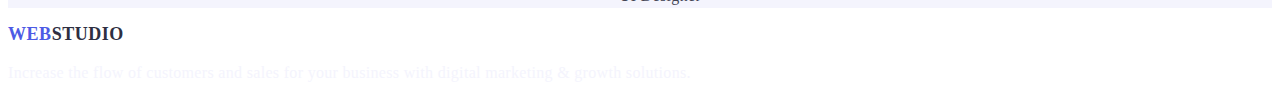
==== commit 845cd426: "анімація кнопрк" ====
--- a/index.html
+++ b/index.html
@@ -118,7 +118,7 @@
       </section> 
     </main>
     <footer class="footer">
-      <a class=" link" href="./index.html"> WebStudio</a>
+      <a class="webStudio_logo link" href="./index.html"> Web<span class="webstudio-html-logo link">Studio</span></a>
        <p class="footer-Increase">Increase the flow of customers and
          sales for your business with digital marketing & growth solutions.</p>
 
--- a/css/styles.css
+++ b/css/styles.css
@@ -1,6 +1,8 @@
 
 body{
-    font-family: "Roboto" sans-serif
+    font-family: "Roboto" sans-serif;
+    color: #434455, var(--brand-color);
+    background-color: #FFFFFF
 }
 
 
@@ -99,6 +101,7 @@
 }
 
 
+
 .section-devices-tims{
     font-weight: 700;
 font-size: 36px;
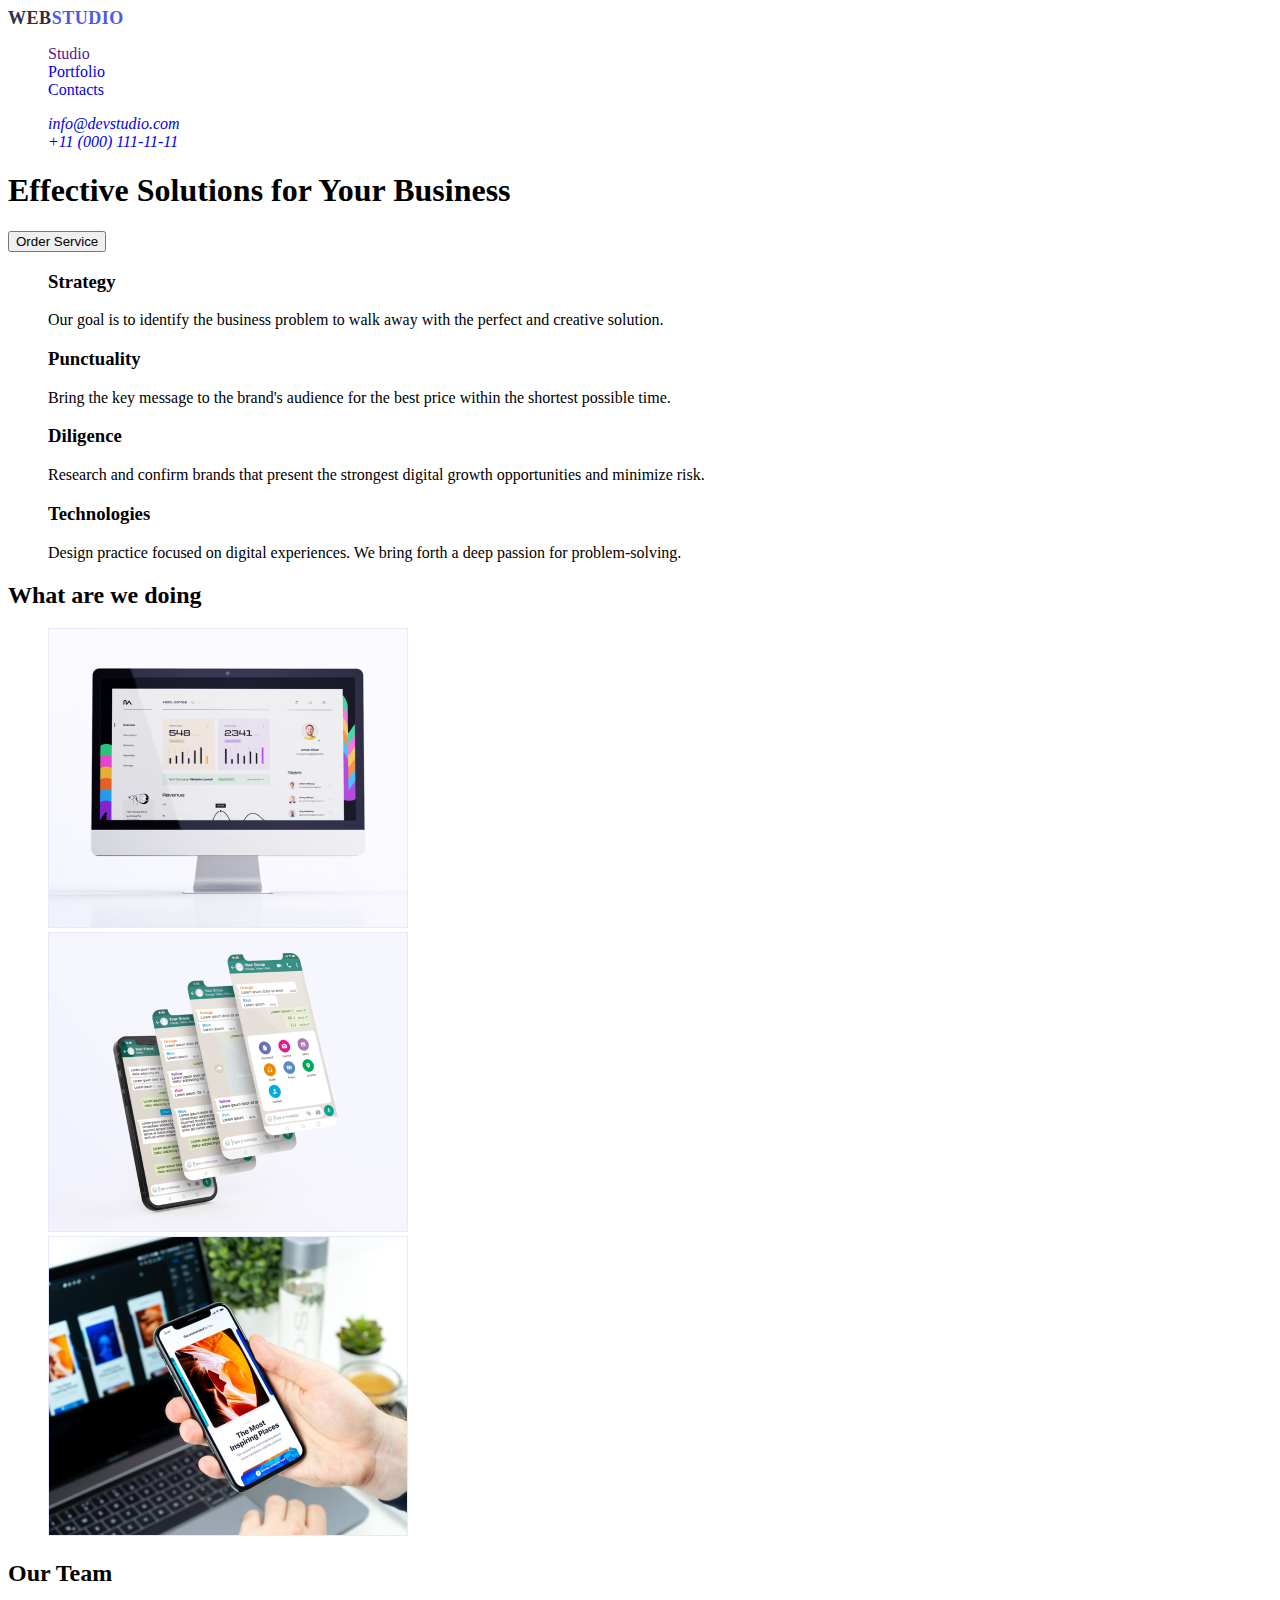
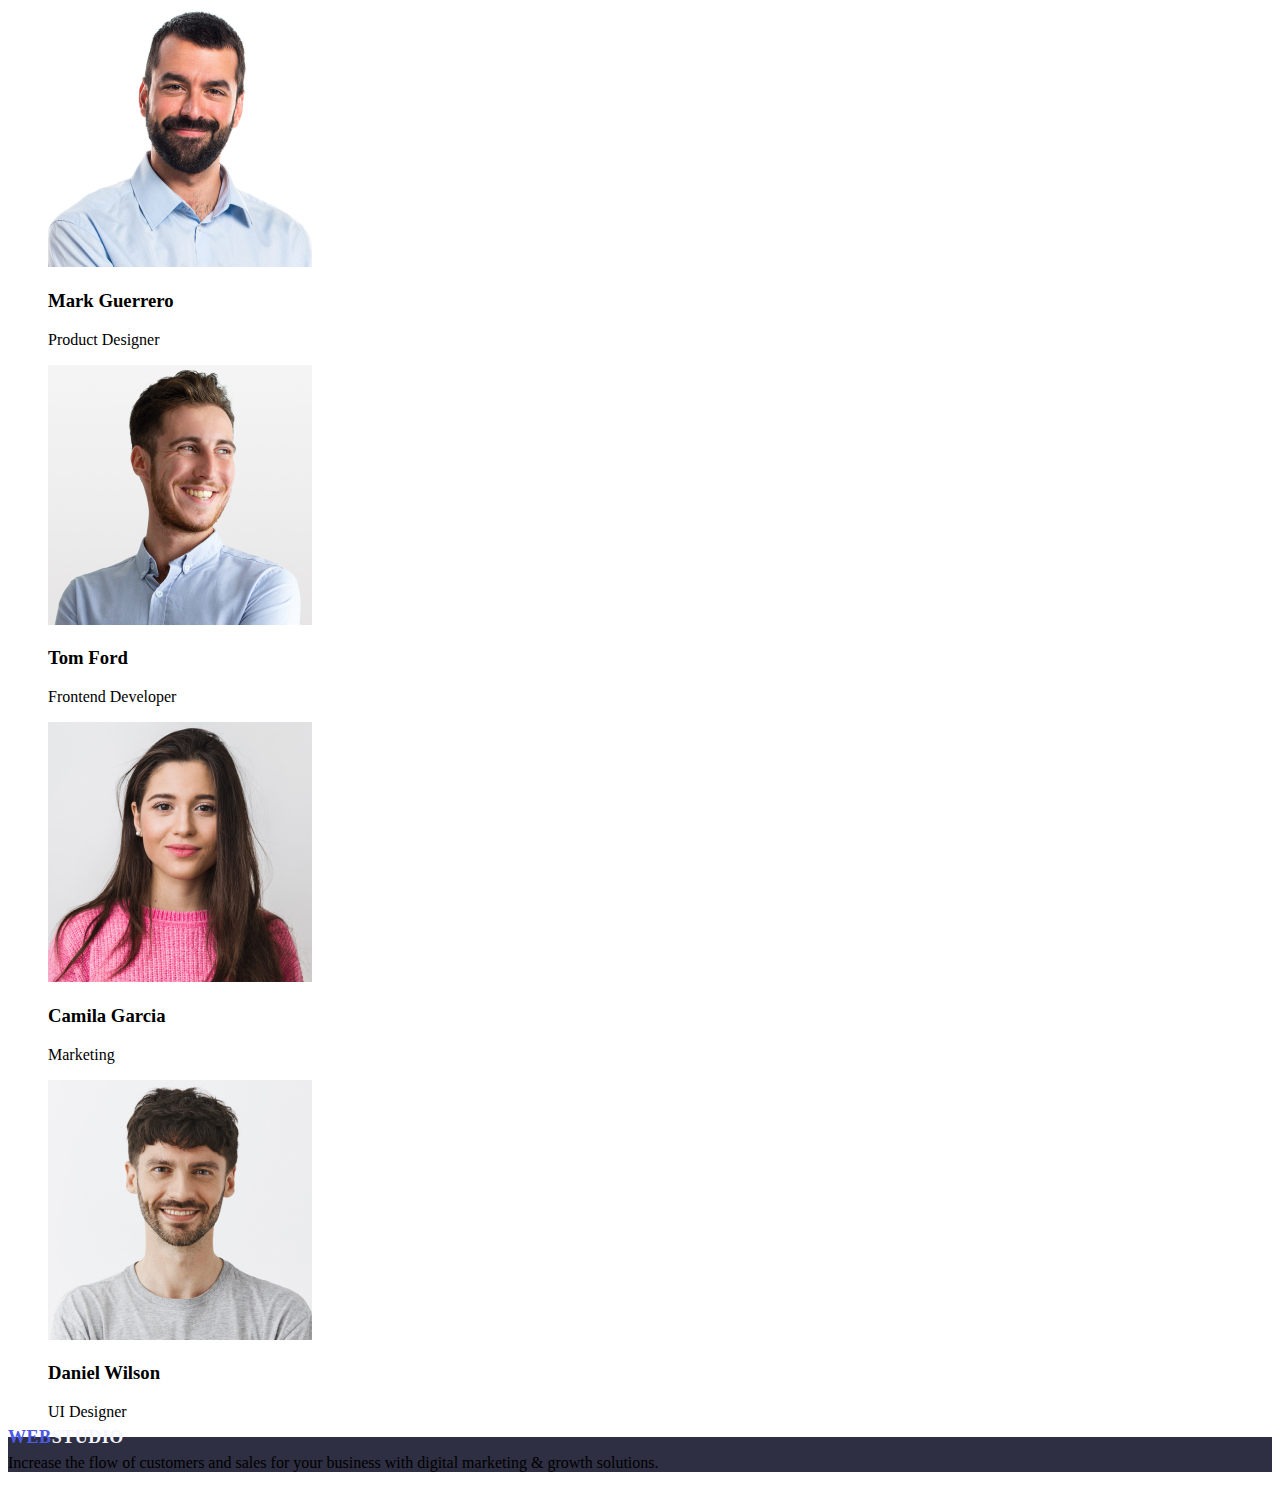
==== commit 16bbeba9: "лого" ====
--- a/index.html
+++ b/index.html
@@ -15,13 +15,13 @@
       <nav class="menu-navigation-web"> 
 
 
-        <a class="webStudio_logo link" href="./index.html"> Web<span class="webstudio-html-logo link">Studio</span></a>
+        <a class="Webstudio-color-logo link" href="./index.html"> Web<span class="portfolio-WebStudio_logo link">Studio</span></a>
 
         <ul class="list  ">
          
-          <li class="item"><a class="item-menu link" href="">Studio</a></li>
-          <li class="item"><a class="item-menu link" href="portfolio.html/index.html">Portfolio</a></li>
-          <li class="item"><a class="item-menu link" href=" ">Contacts</a></li>
+          <li class="item"><a class="portfolio-studio  link" href="">Studio</a></li>
+          <li class="item"><a class="portfolio-studio link" href="portfolio.html/index.html">Portfolio</a></li>
+          <li class="item"><a class="portfolio-studio link" href=" ">Contacts</a></li>
          </ul>
 
   </nav>
@@ -117,8 +117,8 @@
         </ul>
       </section> 
     </main>
-    <footer class="footer">
-      <a class="webStudio_logo link" href="./index.html"> Web<span class="webstudio-html-logo link">Studio</span></a>
+    <footer class="logo">
+      <a class="portfolio-WebStudio-flov link" href="./index.html"> Web<span class="Webstudio-color-fliv link">Studio</span></a>
        <p class="footer-Increase">Increase the flow of customers and
          sales for your business with digital marketing & growth solutions.</p>
 
--- a/css/styles.css
+++ b/css/styles.css
@@ -6,24 +6,39 @@
 }
 
 
+.portfolio-WebStudio_logo{
+    font-weight: 800;
+font-size: 18px;
+line-height: 1,17;
+display: flex;
+align-items: center;
+letter-spacing: 0.03em;
+text-transform: uppercase;
+color: #4D5AE5;
+}
 
-.webStudio_logo{
-    font-weight: 800;
-    font-size: 18px;
-    line-height: 1.17;
-    display: flex;
-    align-items: center;
-    letter-spacing: 0.03em;
-    text-transform: uppercase;
-    color: #4D5AE5;}
-   
+
+.portfolio_all-html{
+    background-color: #404BBF
+}
+
+.portfolio_html-all:hover{
+    color:#404BBF ;
+}
 
 
 
-.webstudio-html-logo{
+
+.portfolio_html-all:hover{
+    color:#404BBF ;
+}
+
+
+
+.Webstudio-color-logo{
     font-weight: 800;
 font-size: 18px;
-line-height: 1.17;
+line-height: 1,17;
 display: flex;
 align-items: center;
 letter-spacing: 0.03em;
@@ -33,151 +48,103 @@
 
 
 
-.item-menu {
-font-weight: 500;
- 
-    font-size: 16px;
-    line-height: 1,5;
-    letter-spacing: 0.02em;
-    
-    color: #2E2F42;}
- 
+
+
+.Webstudio-color-fliv{
+    ont-weight: 800;
+font-size: 18px;
+line-height: 1.17px;
+display: flex;
+align-items: center;
+letter-spacing: 0.03em;
+text-transform: uppercase;
+color: #F4F4FD
+;
+
+}
+
+
+
+.portfolio-WebStudio-flov{
+    font-weight: 800;
+font-size: 18px;
+line-height: 1.17px;
+display: flex;
+align-items: center;
+letter-spacing: 0.03em;
+text-transform: uppercase;
+color: #4D5AE5;
+}
+
+
+
+
+.logo{
+    background-color:#2E2F42 ;
+}
+
+
+
 .list{
     list-style: none;
 }
 
 .link{
-   text-decoration: none; 
+    text-decoration: none; 
+ }
+
+.portfolio-studio:font-femeli:sans-serif{
+    font-weight: 500;
+font-size: 16px;
+line-height: 1,5;
+letter-spacing: 0.02em;
+color: #2E2F42;
 }
-.section{
-background-color: #2e2f42
-;
-}
-
-.user-img{
-    font-weight: 400;
+.portfolio-mailto{ 
+       font-weight: 400;
     font-size: 16px;
-    line-height: 1.5;
-    
+    line-height: 1,5;
     letter-spacing: 0.02em;
     color: #434455;
-}
-
-.section-effective-for{
-    font-weight: 700;
-    font-size: 1.07;
-    line-height:1.07;
-
-    text-align: center;
-    letter-spacing: 0.02em;
-    color:  #FFFFFF;;}
+    }
 
 
-.section-effective-order sans-serif{
+.portfolio_all-html:font-femeli:sans-serif{
     font-weight: 500;
-font-size: 16px;
-line-height: 1.5;
-display: flex;
-align-items: center;
-letter-spacing: 0.04em;
-color: #ffffff;
+    font-size: 16px;
+    line-height: 1,5;
+    display: flex;
+    align-items: center;
+    text-align: center;
+    letter-spacing: 0.04em;
+    color: #FFFFFF; 
 }
 
 
-
-.Strategy-page{ 
+.portfolio_html-all:font-femeli:sans-serif{
     font-weight: 500;
-font-size: 20px;
-line-height: 1.2;
-letter-spacing: 0.02em;
-color: #2E2F42;
-
+font-size: 16px;
+line-height: 1,50;
+display: flex;
+align-items: center;
+text-align: center;
+letter-spacing: 0.04em;
+color: #4D5AE5;
 }
 
 
-.Strategy-section{
-    background-color:#2e2f42
-
-}
-
-
-
-.section-devices-tims{
-    font-weight: 700;
-font-size: 36px;
-line-height: 1.11;
-text-align: center;
-letter-spacing: 0.02em;
-text-transform: capitalize;
-color: #2E2F42;
-}
-
-
-.paragraph-Strategy{
-    t-weight: 400;
-font-size: 16px;
-line-height: 1.5;
-letter-spacing: 0.02em;
-color: #434455;
-}
-
-
-.beginning-devices{
-    font-weight: 700;
-font-size: 36px;
-line-height: 1.11;
-text-align: center;
-letter-spacing: 0.02em;
-text-transform: capitalize;
-color: #2E2F42;
-}
-
-.Team-photo{
-    font-weight: 700;
-font-size: 36px;
-line-height: 1.11;
-
-text-align: center;
-letter-spacing: 0.02em;
-text-transform: capitalize;
-color: #2E2F42;
-} 
-
-
-
-
-
-
-
-.section-team-our{
-    background-color: #F4F4FD
-
-}
-
-.name-team{
-font-weight: 500;
+.portfolio-tex{
+    font-weight: 500;
 font-size: 20px;
-line-height: 1.2;
-text-align: center;
+line-height: 1,2;
 letter-spacing: 0.02em;
 color: #2E2F42;
 }
 
-.positions{
-    font-weight: 400;
-font-size: 16px;
-line-height: 1.5;
-text-align: center;
-letter-spacing: 0.02em;
-color: #434455;
+.portfolio_paragraf{
+    nt-weight: 400;
+    font-size: 16px;
+    line-height: 1,50;
+    letter-spacing: 0.02em;
+    color: #434455; 
 }
-
-.footer-Increase{
-    font-weight: 400;
-font-size: 16px;
-line-height: 1.5;
-letter-spacing: 0.02em;
-color: #F4F4FD;
-}
-
-
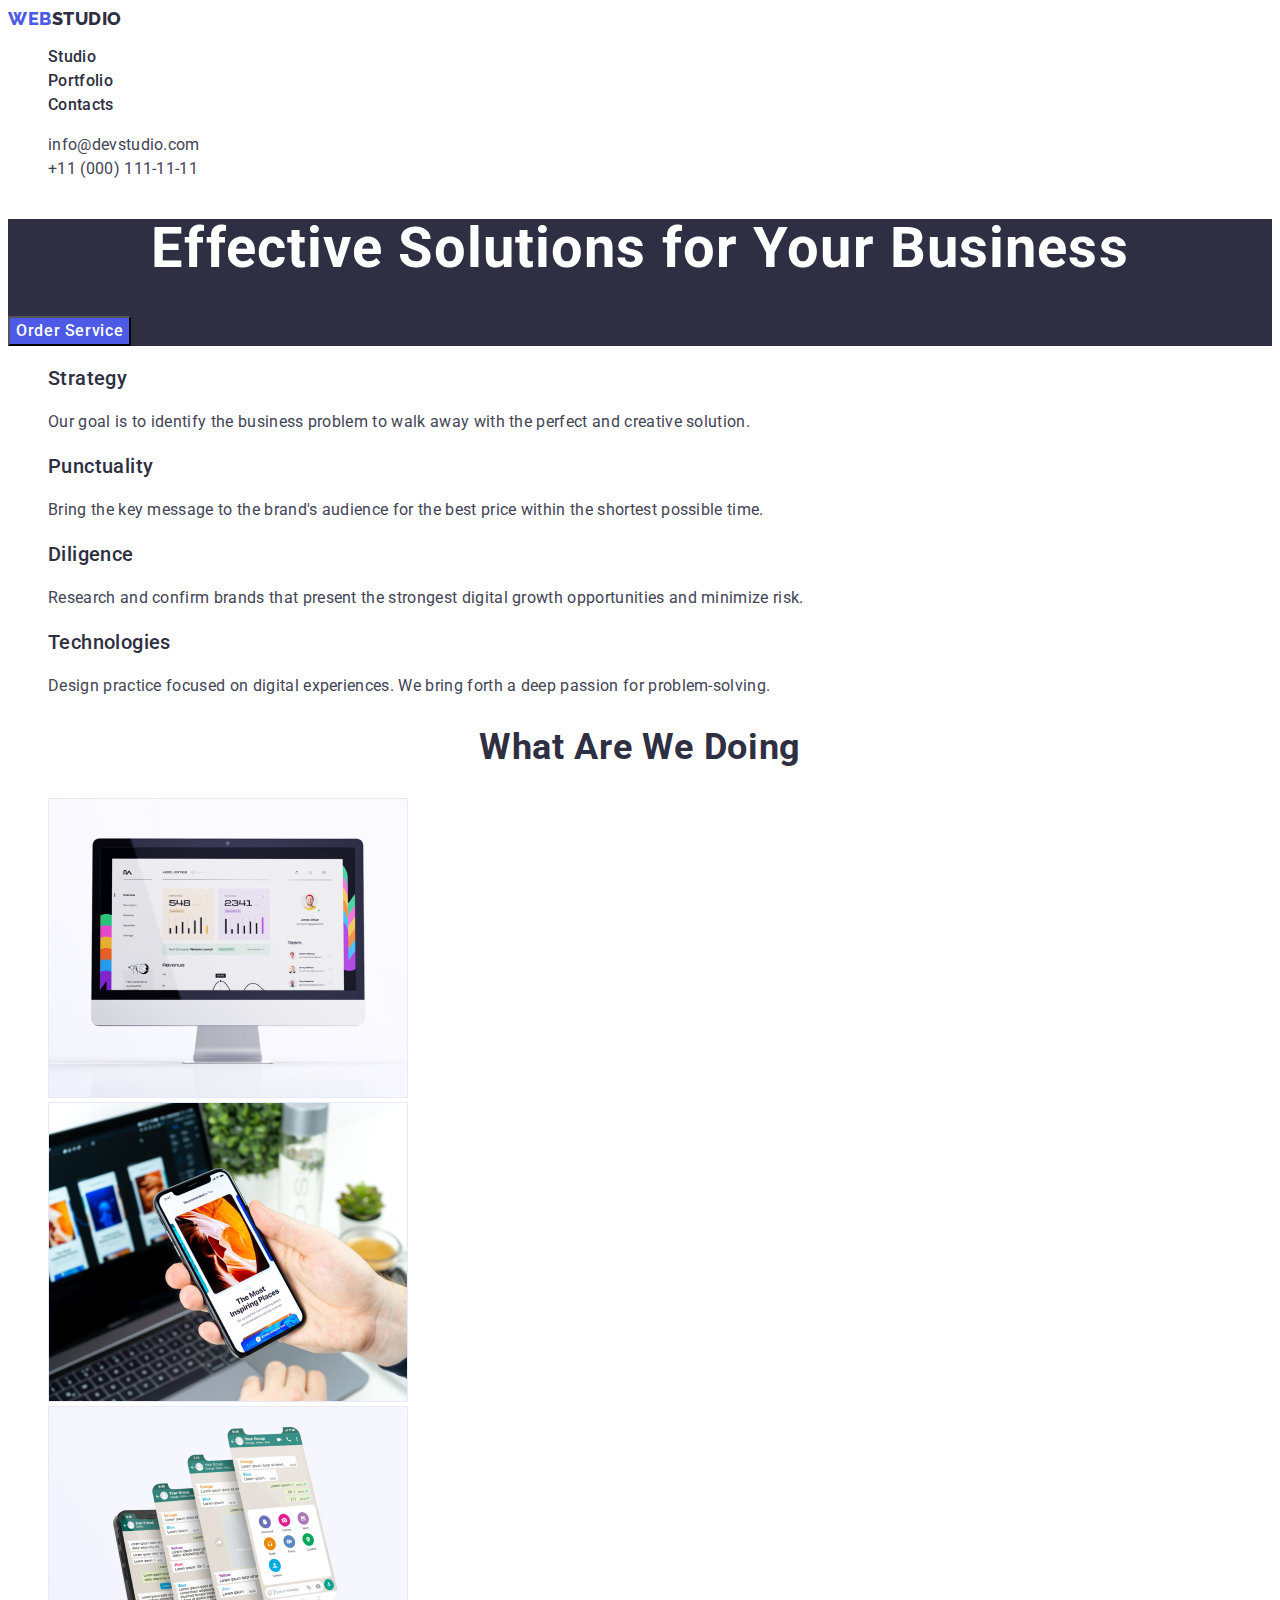
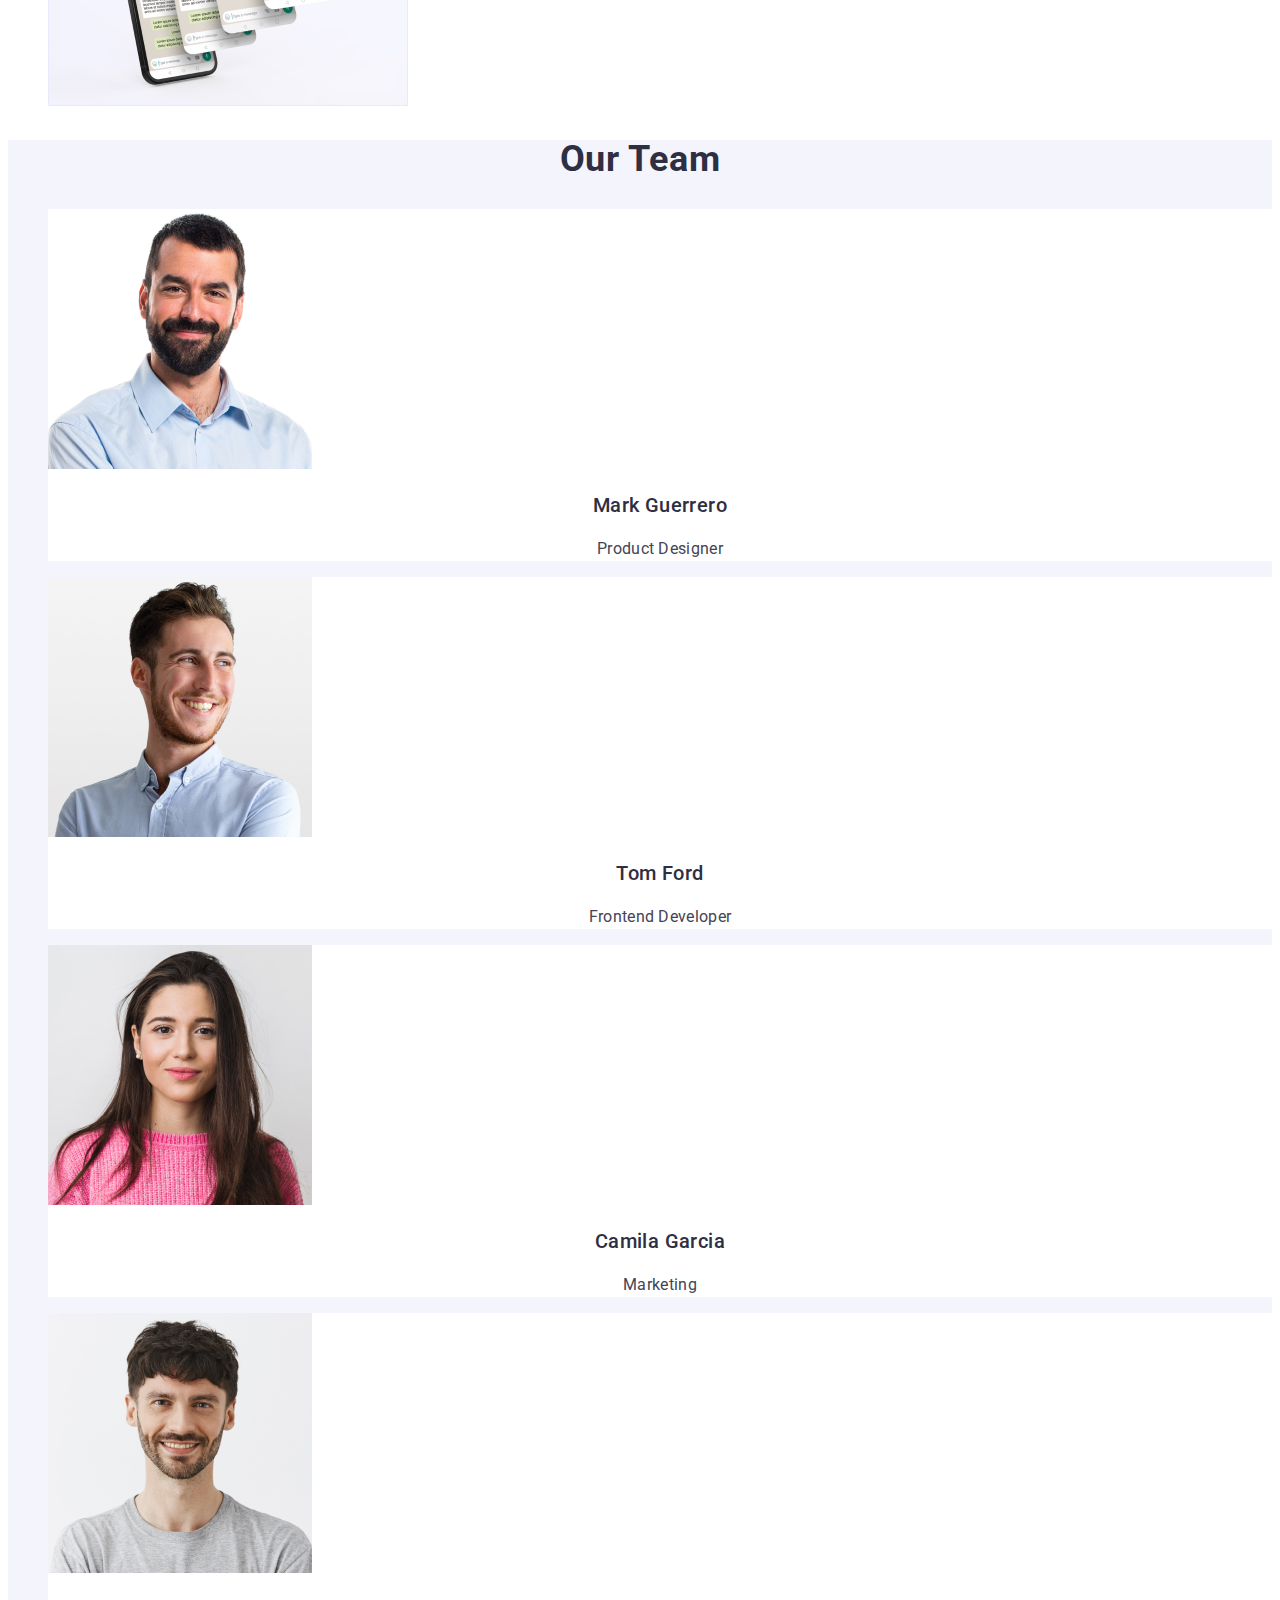
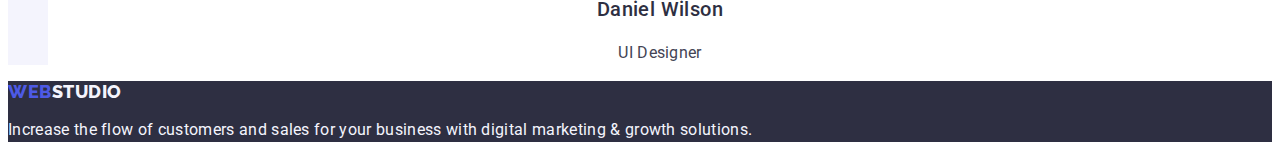
==== commit 0b6045b8: "фікс помилок" ====
--- a/index.html
+++ b/index.html
@@ -1,127 +1,190 @@
 <!DOCTYPE html>
 <html lang="en">
-<head>
-    <meta charset="UTF-8">
-    <meta http-equiv="X-UA-Compatible" content="IE=edge">
-    <meta name="viewport" content="width=device-width, initial-scale=1.0">
-    <title> WebStudio </title>
-    <link rel="preconnect" href="https://fonts.googleapis.com">
-<link rel="preconnect" href="https://fonts.gstatic.com" crossorigin>
-<link href="https://fonts.googleapis.com/css2?family=Roboto+Serif:wght@600&family=Roboto:ital,wght@0,400;0,500;0,700;1,900&display=swap" rel="stylesheet">
-    <link rel="stylesheet" href="css/styles.css">
-</head>
-<body>
-    <header>
-      <nav class="menu-navigation-web"> 
+  <head>
+    <meta charset="UTF-8" />
+    <meta http-equiv="X-UA-Compatible" content="IE=edge" />
+    <meta name="viewport" content="width=device-width, initial-scale=1.0" />
+    <title>WebStudio</title>
+    <link rel="stylesheet" href="./css/styles.css" />
+    <link rel="preconnect" href="https://fonts.googleapis.com" />
+    <link rel="preconnect" href="https://fonts.gstatic.com" crossorigin />
+    <link
+      href="https://fonts.googleapis.com/css2?family=Raleway:wght@800&family=Roboto:wght@400;500;700&display=swap"
+      rel="stylesheet"
+    />
+  </head>
+  <body>
+    <!--HEADER-->
 
-
-        <a class="Webstudio-color-logo link" href="./index.html"> Web<span class="portfolio-WebStudio_logo link">Studio</span></a>
-
-        <ul class="list  ">
-         
-          <li class="item"><a class="portfolio-studio  link" href="">Studio</a></li>
-          <li class="item"><a class="portfolio-studio link" href="portfolio.html/index.html">Portfolio</a></li>
-          <li class="item"><a class="portfolio-studio link" href=" ">Contacts</a></li>
-         </ul>
-
-  </nav>
-   <address class="user"><ul class="user-list list">
-    <li class="user-item"><a class="user-img link" href="mailto:info@devstudio.com">info@devstudio.com</a></li>
-    <li class="user-item"><a class="user-img link" href="tel:+110001111111">+11 (000) 111-11-11</a>
-    </li>
-   </ul></address>
-        
+    <header class="header-section">
+      <nav class="header-navigation">
+        <a href="./index.html" class="header-logo-first link logo-title"
+          >Web <span class="header-logo-second link logo-title">Studio</span></a
+        >
+        <ul class="nav-list list">
+          <li class="nav-item">
+            <a class="header-link link" href="./index.html">Studio</a>
+          </li>
+          <li class="nav-item">
+            <a class="header-link link" href="./portfolio.html">Portfolio</a>
+          </li>
+          <li class="nav-item">
+            <a class="header-link link" href="">Contacts</a>
+          </li>
+        </ul>
+      </nav>
+      <address class="address">
+        <ul class="address-list list">
+          <li class="address-item">
+            <a class="address-link link" href="mailto:info@devstudio.com"
+              >info@devstudio.com</a
+            >
+          </li>
+          <li class="address-item">
+            <a class="address-link link" href="tel:+110001111111"
+              >+11 (000) 111-11-11</a
+            >
+          </li>
+        </ul>
+      </address>
     </header>
     <main>
-       <!-- section 1 -->
-       <section class="section">
+      <!--HERO-->
 
-      
-            <h1 class="section-effective-for list">Effective Solutions for Your Business</h1>
-         <button class="section-effective-order">Order Service</button>
-         </section>
-       
-         <!-- section 2 -->
-        <section class="strategy-section"> 
-          <h2 hidden>Strategy</h2>
-      
+      <section class="section-hero">
+        <h1 class="headline">Effective Solutions for Your Business</h1>
+        <button type="button" class="btn-hero">Order Service</button>
+      </section>
 
-              <ul class="Strategy list">
-                <li class="Strategy-list"> 
-                   <h3 class="Strategy-page">Strategy</h3>
-                  <p class="paragraph-Strategy"> Our goal is to identify the business
-                    problem to walk away with the perfect and creative solution. </p> 
-                  </li>
-                <li class="Strategy-list">
-                  <h3 class="Strategy-page">Punctuality</h3>
-                  <p class="paragraph-Strategy"> Bring the key message to the brand's audience
-                    for the best price within the shortest possible time. </p>
-                   </li>
-                
-                <li class="Strategy-list">
-                  <h3 class="Strategy-page">Diligence</h3>
-                  <p class="paragraph-Strategy"> Research and confirm brands that present 
-                    the strongest digital growth opportunities and minimize risk.  </p>
-                    </li>
-                <li class="Strategy-list">
-                  <h3 class="Strategy-page">Technologies</h3>
-                <p class="paragraph-Strategy"> Design practice focused on digital experiences. 
-                  We bring forth a deep passion for problem-solving. </p>
-                  </li>
-              </ul>
-          
+      <!--OUR PRINCIPLES AND PRIORITIES-->
+
+      <section class="section-principles">
+        <h2 hidden class="principles-title visually-hidden">
+          OUR PRINCIPLES AND PRIORITIES
+        </h2>
+        <ul class="principles-list list">
+          <li class="principles-item">
+            <h3 class="page-subtitle">Strategy</h3>
+            <p class="principles-text">
+              Our goal is to identify the business problem to walk away with the
+              perfect and creative solution.
+            </p>
+          </li>
+          <li class="principles-item">
+            <h3 class="page-subtitle">Punctuality</h3>
+            <p class="principles-text">
+              Bring the key message to the brand's audience for the best price
+              within the shortest possible time.
+            </p>
+          </li>
+          <li class="principles-item">
+            <h3 class="page-subtitle">Diligence</h3>
+            <p class="principles-text">
+              Research and confirm brands that present the strongest digital
+              growth opportunities and minimize risk.
+            </p>
+          </li>
+          <li class="principles-item">
+            <h3 class="page-subtitle">Technologies</h3>
+            <p class="principles-text">
+              Design practice focused on digital experiences. We bring forth a
+              deep passion for problem-solving.
+            </p>
+          </li>
+        </ul>
       </section>
-              <!-- section 3 -->
-              <section class="section-devices-tims"> 
-              
-                <h2 class="beginning-devices">What are we doing</h2>
-             
-            <ul class=" list">
 
-              <li><img  src="./images/pfo1.jpg" alt="devices" width="360" height="300" ></li>
-              <li> <img  src="./images/pfo2.jpg"    alt="devices" width="360" height="300"></li>
-              <li> <img  src="./images/pfo3.jpg" alt="devices"  width="360" height="300"></li>
-          
-            </ul>
-          </section>
-          <!-- section 4 -->
-      <section class="section-team-our">
-    
-        <h2 class="section-devices-tims">Our Team</h2>
+      <!--OUR PRODUCTS-->
 
-        <ul class=" list">
-          <li><img  src="./images/tim1.jpg" alt=" time1 "  width="264" height="260">
-            <h3 class="name-team">Mark Guerrero</h3>
-            <p class="positions">Product Designer</p></li>
-      
-     
-    
-          <li><img  src="./images/tim2.jpg" alt=" time2 "   width="264" height="260"> 
-            <h3 class="name-team">Tom Ford</h3>
-            <p class="positions">Frontend Developer</p>
+      <section class="product-section">
+        <h2 class="body-title">What are we doing</h2>
+        <ul class="product-list list">
+          <li class="product-item">
+            <img
+              src="./images/futures/computer-app.jpg"
+              alt="computer programs"
+              width="360"
+              height="300"
+            />
           </li>
-      
-      
-       
-        
-    
-          <li><img src="./images/tim3.jpg" alt="tim3" width="264" height="260">
-            <h3 class="name-team">Camila Garcia </h3>
-          <p class="positions">Marketing</p></li>
+          <li class="product-item">
+            <img
+              src="./images/futures/phone-app.jpg"
+              alt="programs for mobile devices"
+              width="360"
+              height="300"
+            />
+          </li>
+          <li class="product-item">
+            <img
+              src="./images/futures/multyplatform-apps.jpg"
+              alt="multiplatform programs"
+              width="360"
+              height="300"
+            />
+          </li>
+        </ul>
+      </section>
 
-    
-          <li><img src="./images/tim4.jpg" alt="tim4" width="264" height="260">
-            <h3 class="name-team">Daniel Wilson</h3>
-          <p class="positions">UI Designer</p></li>
-         
+      <!--OUR TEAM-->
+
+      <section class="team-section">
+        <h2 class="body-title">Our Team</h2>
+        <ul class="team-list list">
+          <li class="team-item">
+            <img
+              src="./images/team/mark-guerrero.jpg"
+              alt="Photo of Product Designer Mark Guerrero"
+              width="264"
+              height="260"
+            />
+            <h3 class="team-title">Mark Guerrero</h3>
+            <p class="team-text">Product Designer</p>
+          </li>
+          <li class="team-item">
+            <img
+              src="./images/team/tom-ford.jpg"
+              alt="Photo of Frontend Developer Tom Ford"
+              width="264"
+              height="260"
+            />
+            <h3 class="team-title">Tom Ford</h3>
+            <p class="team-text">Frontend Developer</p>
+          </li>
+          <li class="team-item">
+            <img
+              src="./images/team/camila-garcia.jpg"
+              alt="Photo of Marketing Camila Garcia"
+              width="264"
+              height="260"
+            />
+            <h3 class="team-title">Camila Garcia</h3>
+            <p class="team-text">Marketing</p>
+          </li>
+          <li class="team-item">
+            <img
+              src="./images/team/daniel-wilson.jpg"
+              alt="Photo of UI Designer Daniel Wilson"
+              width="264"
+              height="260"
+            />
+            <h3 class="team-title">Daniel Wilson</h3>
+            <p class="team-text">UI Designer</p>
+          </li>
         </ul>
-      </section> 
+      </section>
     </main>
-    <footer class="logo">
-      <a class="portfolio-WebStudio-flov link" href="./index.html"> Web<span class="Webstudio-color-fliv link">Studio</span></a>
-       <p class="footer-Increase">Increase the flow of customers and
-         sales for your business with digital marketing & growth solutions.</p>
 
+    <!--FOOTER-->
+
+    <footer class="footer-section">
+      <a href="./index.html" class="footer-logo-first link logo-title"
+        >Web<span class="footer-logo-second link logo-title">Studio</span></a
+      >
+      <p class="footer-text">
+        Increase the flow of customers and sales for your business with digital
+        marketing & growth solutions.
+      </p>
     </footer>
-</body>
+  </body>
 </html>--- a/css/styles.css
+++ b/css/styles.css
@@ -1,150 +1,278 @@
 
-body{
-    font-family: "Roboto" sans-serif;
-    color: #434455, var(--brand-color);
-    background-color: #FFFFFF
-}
-
-
-.portfolio-WebStudio_logo{
+body {
+    font-family: "Roboto", sans-serif;
+    color: #434455;
+    background-color: #ffffff;
+  }
+  
+  :root {
+    --title-color: #2e2f42;
+    --first-main-color: #4d5ae5;
+    --second-main-color: #404bbf;
+    --white-color: #f4f4fd;
+    --tipical-line-height: 1.5;
+  }
+  
+  .list {
+    list-style: none;
+  }
+  
+  .link {
+    text-decoration: none;
+  }
+  
+  .btn-hero {
+    font-family: inherit;
+    font-weight: 500;
+    font-size: 16px;
+    line-height: var(--tipical-line-height);
+    letter-spacing: 0.04em;
+    color: #ffffff;
+    background: var(--first-main-color);
+    cursor: pointer;
+  }
+  
+  .btn-hero:hover,
+  .btn-hero:focus {
+    background: var(--second-main-color);
+  }
+  
+  .btn-portfolio {
+    font-family: inherit;
+    font-weight: 500;
+    font-size: 16px;
+    line-height: var(--tipical-line-height);
+    letter-spacing: 0.04em;
+    color: var(--first-main-color);
+    background: var(--white-color);
+    cursor: pointer;
+  }
+  
+  .btn-portfolio:hover,
+  .btn-portfolio:focus {
+    color: #ffffff;
+    background: var(--second-main-color);
+  }
+  
+  .logo-title {
+    font-family: "Raleway", sans-serif;
+    font-style: normal;
     font-weight: 800;
-font-size: 18px;
-line-height: 1,17;
-display: flex;
-align-items: center;
-letter-spacing: 0.03em;
-text-transform: uppercase;
-color: #4D5AE5;
-}
-
-
-.portfolio_all-html{
-    background-color: #404BBF
-}
-
-.portfolio_html-all:hover{
-    color:#404BBF ;
-}
-
-
-
-
-.portfolio_html-all:hover{
-    color:#404BBF ;
-}
-
-
-
-.Webstudio-color-logo{
-    font-weight: 800;
-font-size: 18px;
-line-height: 1,17;
-display: flex;
-align-items: center;
-letter-spacing: 0.03em;
-text-transform: uppercase;
-color: #2E2F42;
-}
-
-
-
-
-
-.Webstudio-color-fliv{
-    ont-weight: 800;
-font-size: 18px;
-line-height: 1.17px;
-display: flex;
-align-items: center;
-letter-spacing: 0.03em;
-text-transform: uppercase;
-color: #F4F4FD
-;
-
-}
-
-
-
-.portfolio-WebStudio-flov{
-    font-weight: 800;
-font-size: 18px;
-line-height: 1.17px;
-display: flex;
-align-items: center;
-letter-spacing: 0.03em;
-text-transform: uppercase;
-color: #4D5AE5;
-}
-
-
-
-
-.logo{
-    background-color:#2E2F42 ;
-}
-
-
-
-.list{
-    list-style: none;
-}
-
-.link{
-    text-decoration: none; 
- }
-
-.portfolio-studio:font-femeli:sans-serif{
-    font-weight: 500;
-font-size: 16px;
-line-height: 1,5;
-letter-spacing: 0.02em;
-color: #2E2F42;
-}
-.portfolio-mailto{ 
-       font-weight: 400;
-    font-size: 16px;
-    line-height: 1,5;
-    letter-spacing: 0.02em;
-    color: #434455;
-    }
-
-
-.portfolio_all-html:font-femeli:sans-serif{
-    font-weight: 500;
-    font-size: 16px;
-    line-height: 1,5;
+    font-size: 18px;
+    line-height: 1.17;
     display: flex;
     align-items: center;
-    text-align: center;
-    letter-spacing: 0.04em;
-    color: #FFFFFF; 
-}
-
-
-.portfolio_html-all:font-femeli:sans-serif{
-    font-weight: 500;
-font-size: 16px;
-line-height: 1,50;
-display: flex;
-align-items: center;
-text-align: center;
-letter-spacing: 0.04em;
-color: #4D5AE5;
-}
-
-
-.portfolio-tex{
-    font-weight: 500;
-font-size: 20px;
-line-height: 1,2;
-letter-spacing: 0.02em;
-color: #2E2F42;
-}
-
-.portfolio_paragraf{
-    nt-weight: 400;
+    letter-spacing: 0.03em;
+    text-transform: uppercase;
+  }
+  
+  .header-logo-first {
+    color: var(--first-main-color);
+  }
+  
+  .header-logo-second {
+    color: var(--title-color);
+  }
+  .footer-logo-first {
+    color: var(--first-main-color);
+  }
+  .footer-logo-second {
+    color: var(--white-color);
+  }
+  
+  /* .visually-hidden {
+    position: absolute;
+    width: 1px;
+    height: 1px;
+    margin: -1px;
+    border: 0;
+    padding: 0;
+    
+    white-space: nowrap;
+    clip-path: inset(100%);
+    clip: rect(0 0 0 0);
+    overflow: hidden;
+  } */
+  
+  /*-----HEADER-----*/
+  
+  .header-section {
+  }
+  .header-navigation {
+  }
+  .nav-list {
+  }
+  .nav-item {
+  }
+  .header-link {
+    font-weight: 500;
+    line-height: var(--tipical-line-height);
+    letter-spacing: 0.02em;
+    color: var(--title-color);
+  }
+  
+  .header-link:hover,
+  .header-link:focus {
+    color: var(--second-main-color);
+  }
+  .address {
+    font-style: normal;
+  }
+  .address-list {
+  }
+  .address-item {
+  }
+  .address-link {
+    font-family: inherit;
+    font-style: normal;
+    font-weight: 400;
     font-size: 16px;
-    line-height: 1,50;
-    letter-spacing: 0.02em;
-    color: #434455; 
-}
+    line-height: var(--tipical-line-height);
+    letter-spacing: 0.02em;
+    color: inherit;
+  }
+  .address-link:hover,
+  .address-link:focus {
+    color: var(--second-main-color);
+  }
+  
+  /*-----FOOTER-----*/
+  
+  .footer-section {
+    background: var(--title-color);
+  }
+  
+  .footer-text {
+    line-height: var(--tipical-line-height);
+    letter-spacing: 0.02em;
+    color: var(--white-color);
+  }
+  
+  /*-----HERO-----*/
+  
+  .section-hero {
+    background: var(--title-color);
+  }
+  
+  .headline {
+    font-size: 56px;
+    line-height: 1.07;
+    text-align: center;
+    letter-spacing: 0.02em;
+    color: #ffffff;
+  }
+  
+  /*-----OUR PRINCIPLES AND PRIORITIES-----*/
+  
+  .section-principles {
+  }
+  .principles-title {
+  }
+  .visually-hidden {
+  }
+  .principles-list {
+  }
+  .principles-item {
+  }
+  .page-subtitle {
+    font-weight: 500;
+    font-size: 20px;
+    line-height: 1.2;
+    letter-spacing: 0.02em;
+    color: var(--title-color);
+  }
+  
+  .principles-text {
+    line-height: var(--tipical-line-height);
+    letter-spacing: 0.02em;
+  }
+  
+  /*-----OUR PRODUCTS-----*/
+  
+  .product-section {
+  }
+  .body-title {
+    font-weight: 700;
+    font-size: 36px;
+    line-height: 1.11;
+    text-align: center;
+    letter-spacing: 0.02em;
+    text-transform: capitalize;
+    color: var(--title-color);
+  }
+  .product-list {
+  }
+  .product-item {
+  }
+  
+  /*-----OUR TEAM-----*/
+  
+  .team-section {
+    background: var(--white-color);
+  }
+  
+  .body-title {
+    font-weight: 700;
+    font-size: 36px;
+    line-height: 1.11;
+    text-align: center;
+    letter-spacing: 0.02em;
+    text-transform: capitalize;
+    color: var(--title-color);
+  }
+  
+  .team-list {
+  }
+  .team-item {
+    background-color: #ffffff;
+  }
+  
+  .team-title {
+    font-weight: 500;
+    font-size: 20px;
+    text-align: center;
+    line-height: 1.2;
+    letter-spacing: 0.02em;
+    color: var(--title-color);
+  }
+  
+  .team-text {
+    line-height: var(--tipical-line-height);
+    text-align: center;
+    letter-spacing: 0.02em;
+  }
+  
+  /*-----MENU BUTTON-----*/
+  
+  .section-btn {
+  }
+  .filter-title {
+  }
+  .btn-list {
+    list-style: none;
+  }
+  .btn-item {
+  }
+  
+  /*-----OUR GALLERY-----*/
+  
+  .gallery-list {
+  }
+  .gallery-item {
+  }
+  .gallery-link {
+  }
+  
+  .gallery-title {
+    font-weight: 500;
+    font-size: 20px;
+    line-height: 1.2;
+    letter-spacing: 0.02em;
+    color: var(--title-color);
+  }
+  
+  .gallery-text {
+    line-height: var(--tipical-line-height);
+    letter-spacing: 0.02em;
+    color: #434455;
+  }